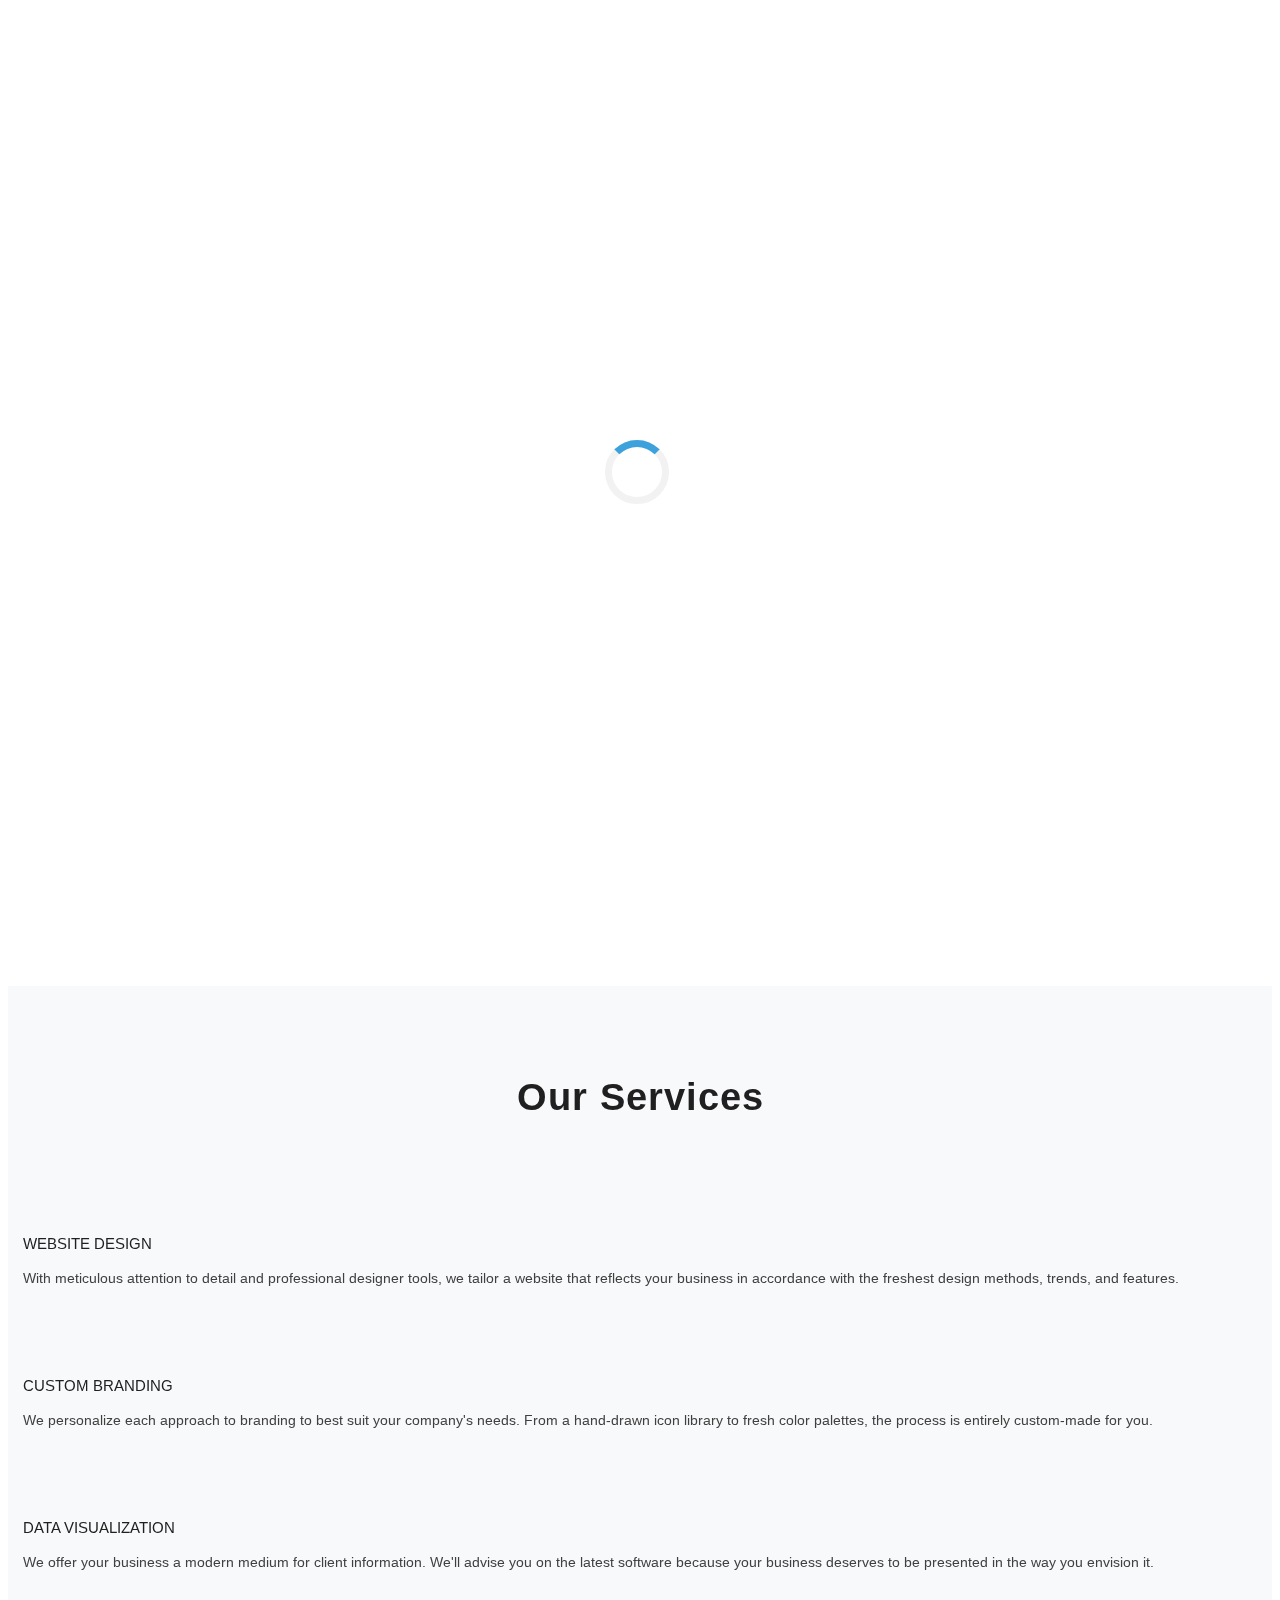
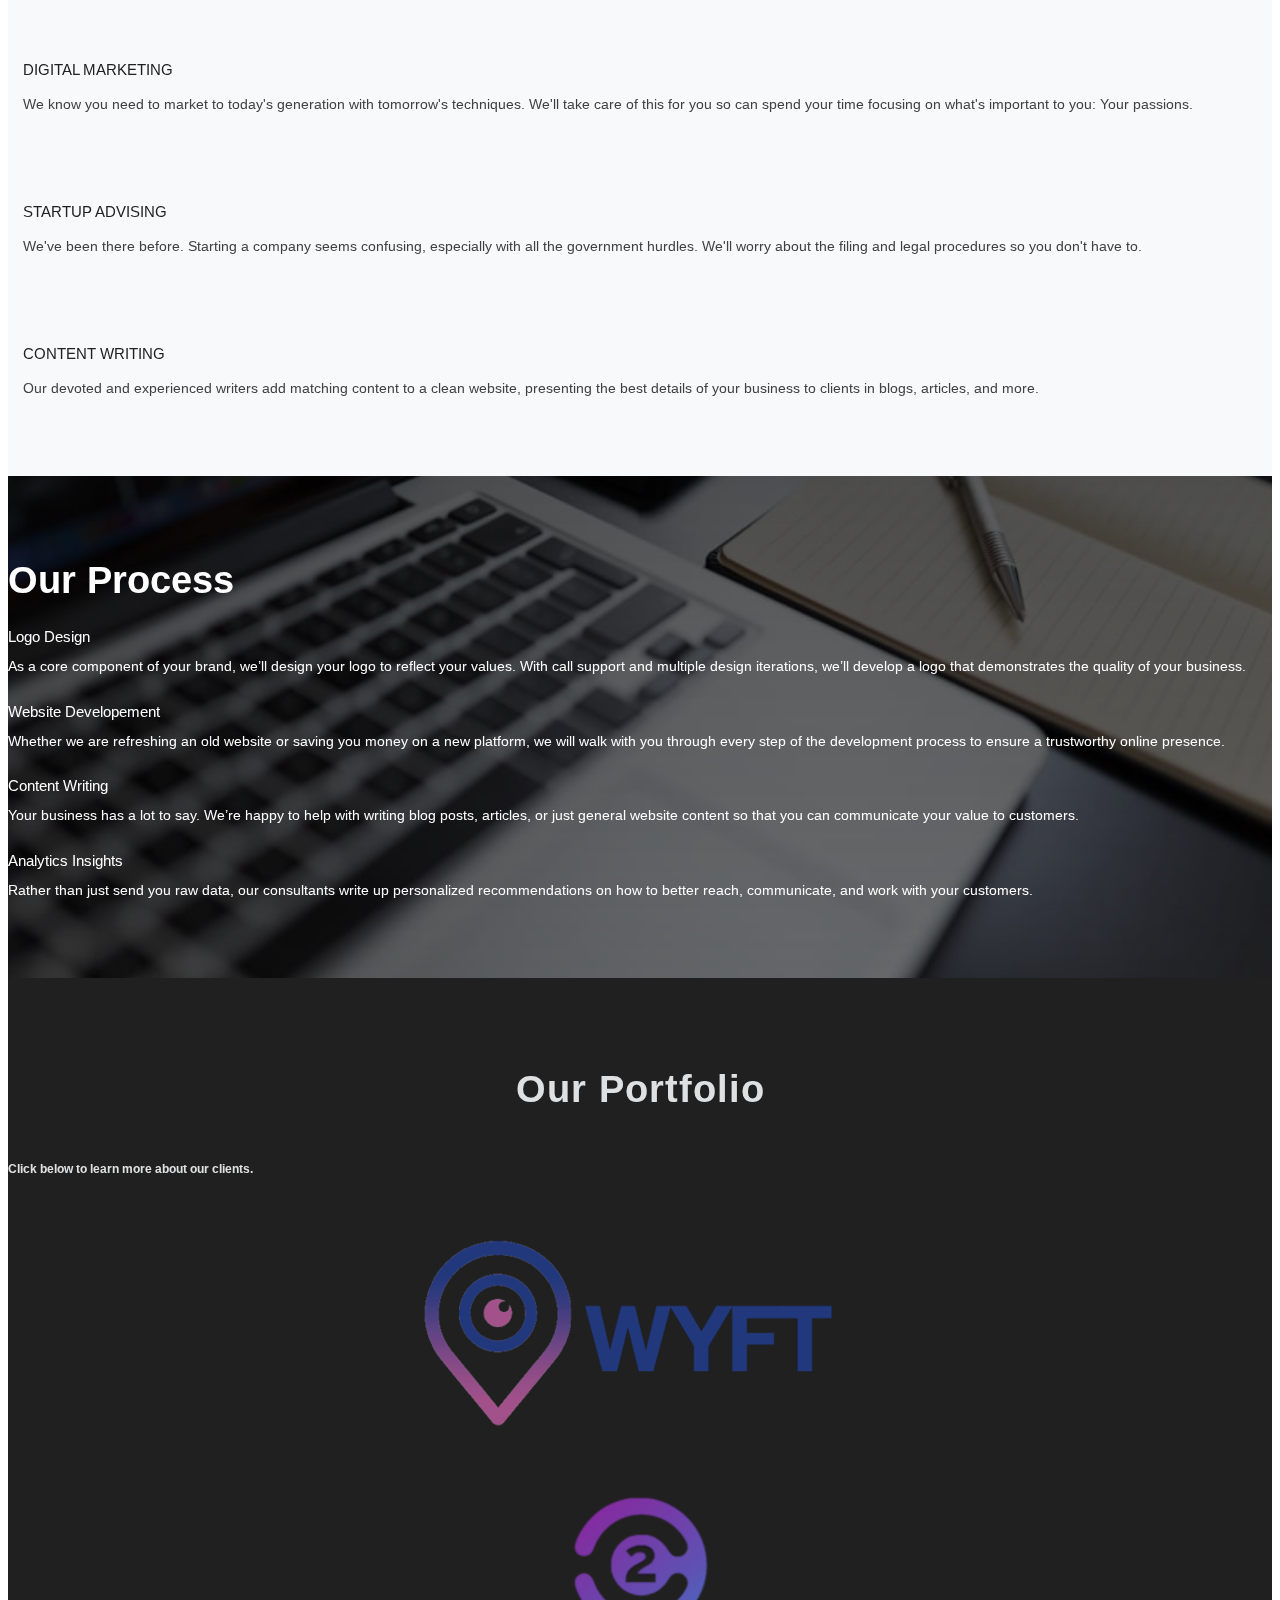
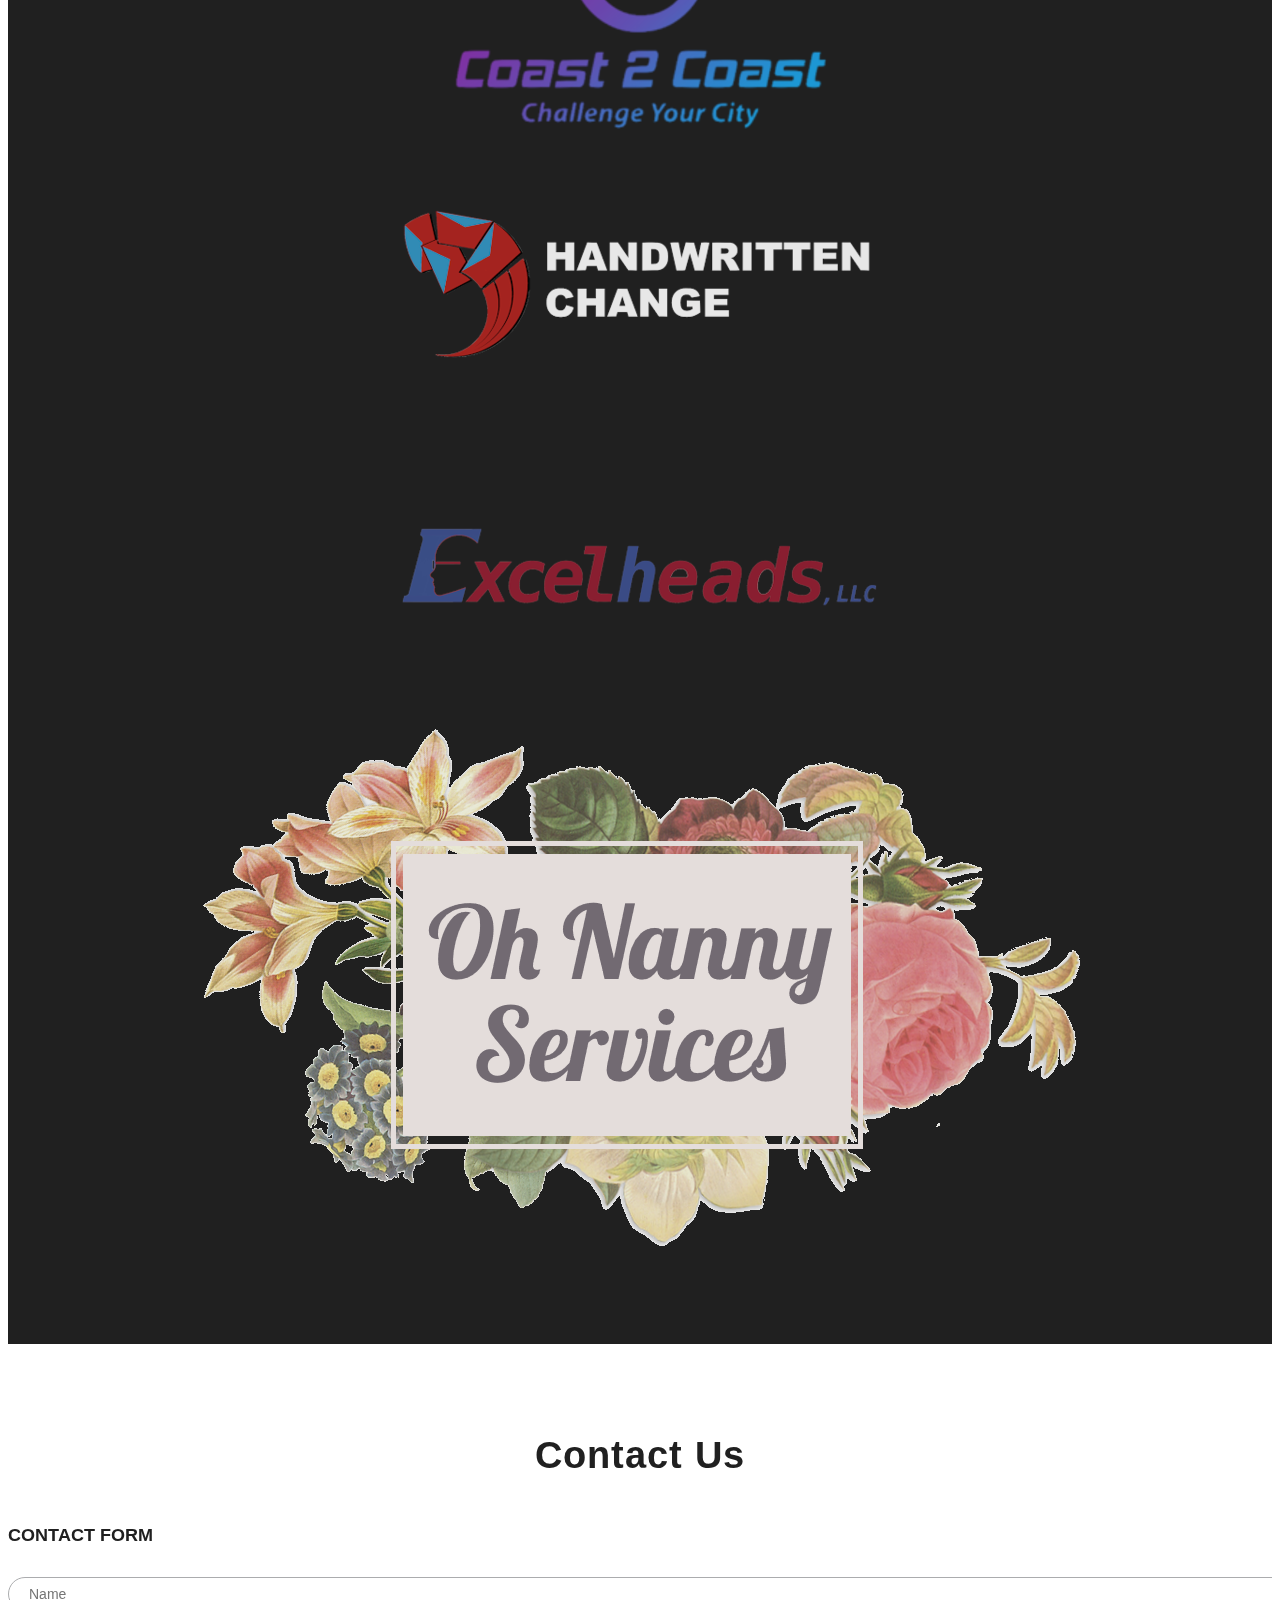
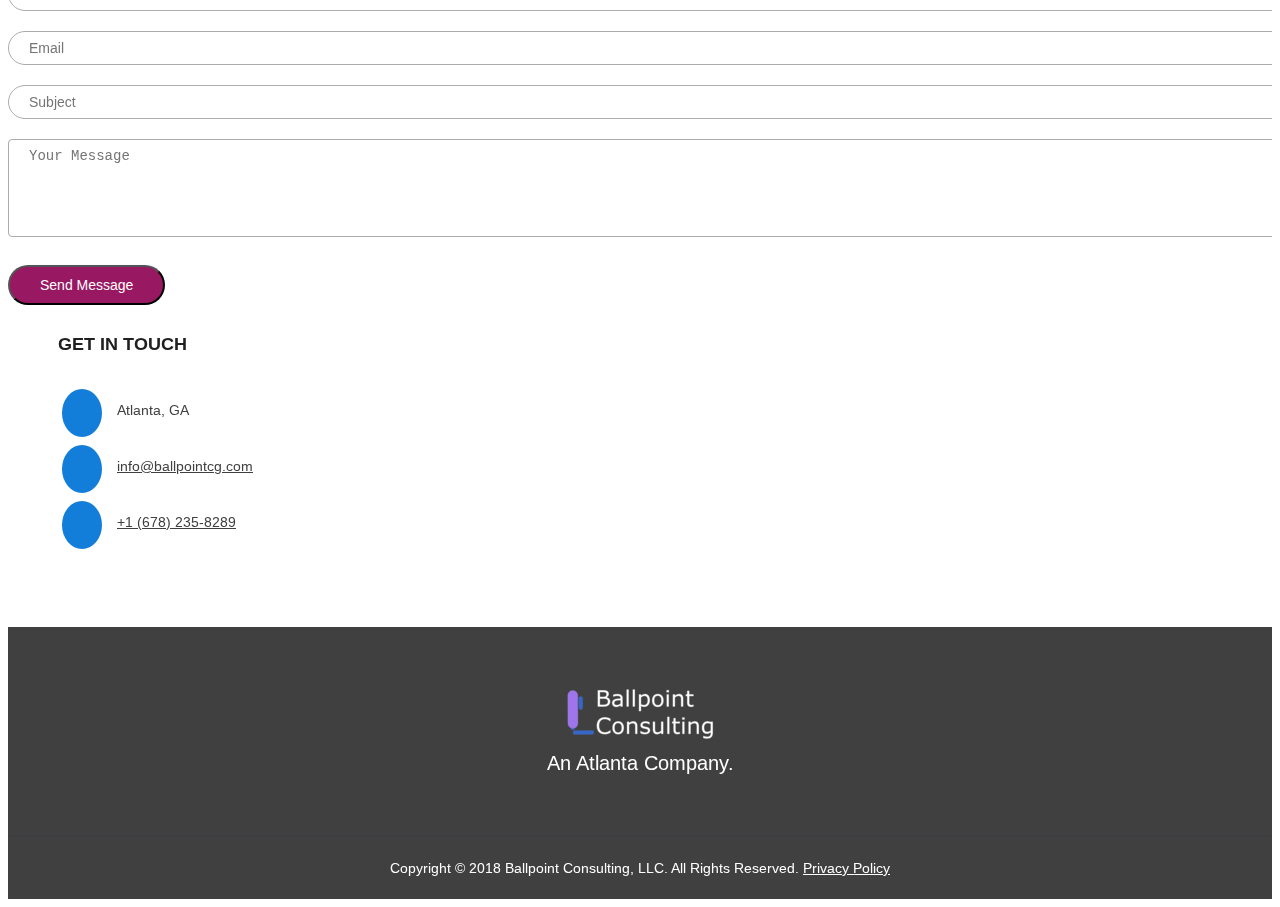
==== index.html @ 9604693e "center the stuff" ====
<!DOCTYPE html>
<html lang="en">
  <head>
    <!-- Required meta tags -->
    <meta charset="utf-8">
    <meta name="viewport" content="width=device-width, initial-scale=1, shrink-to-fit=no">

    <title>Ballpoint Consulting</title>

    <link rel="icon" type="image/png" sizes="32x32" href="assets/img/favicon-32x32.png">
    <link rel="icon" type="image/png" sizes="16x16" href="assets/img/favicon-16x16.png">

    <!-- Bootstrap CSS -->
    <link rel="stylesheet" type="text/css" href="assets/css/bootstrap.min.css" >
    <!-- Icon -->
    <link rel="stylesheet" type="text/css" href="assets/fonts/line-icons.css">
    <!-- Slicknav -->
    <link rel="stylesheet" type="text/css" href="assets/css/slicknav.css">
    <!-- Owl carousel -->
    <link rel="stylesheet" type="text/css" href="assets/css/owl.carousel.min.css">
    <link rel="stylesheet" type="text/css" href="assets/css/owl.theme.css">
    <!-- Slick Slider -->
    <link rel="stylesheet" type="text/css" href="assets/css/slick.css" >
    <link rel="stylesheet" type="text/css" href="assets/css/slick-theme.css" >
    <!-- Animate -->
    <link rel="stylesheet" type="text/css" href="assets/css/animate.css">
    <!-- Main Style -->
    <link rel="stylesheet" type="text/css" href="assets/css/main.css">
    <!-- Responsive Style -->
    <link rel="stylesheet" type="text/css" href="assets/css/responsive.css">

  </head>
  <body>

    <!-- Header Area wrapper Starts -->
    <header id="header-wrap">
      <!-- Navbar Start -->
      <nav class="navbar navbar-expand-lg fixed-top scrolling-navbar indigo">
        <div class="container container2">
          <!-- Brand and toggle get grouped for better mobile display -->
          <div class="navbar-header">
            <button class="navbar-toggler" type="button" data-toggle="collapse" data-target="#main-navbar" aria-controls="main-navbar" aria-expanded="false" aria-label="Toggle navigation">
              <span class="navbar-toggler-icon"></span>
              <span class="icon-menu"></span>
              <span class="icon-menu"></span>
              <span class="icon-menu"></span>
            </button>
            <a href="index.html" class="navbar-brand"><img src="assets/img/logo2.png" alt=""></a>
          </div>
          <div class="collapse navbar-collapse" id="main-navbar">
            <ul class="navbar-nav clearfix">
              <li class="nav-item active">
                <a class="nav-link" href="#hero-area">
                  Home
                </a>
              </li>
              <li class="nav-item">
                <a class="nav-link" href="#services">
                  Services
                </a>
              </li>
              <li class="nav-item">
                <a class="nav-link" href="#feature">
                  Process
                </a>
              </li>
              <li class="nav-item">
                <a class="nav-link" href="#testimonial">
                  Testimonials
                </a>
              </li>

              <li class="nav-item">
                <a class="nav-link" href="#contact">
                  Contact
                </a>
              </li>
            </ul>
            <!-- <div class="btn-sing float-right">
              <a class="btn btn-border" href="#feature">FAQ</a>
            </div>
          </div> -->
        </div>

        <!-- Mobile Menu Start -->
        <ul class="mobile-menu navbar-nav">
          <li>
            <a class="page-scroll" href="#hero-area">
              Home
            </a>
          </li>
          <li>
            <a class="page-scroll" href="#services">
              Services
            </a>
          </li>
          <li>
            <a class="page-scroll" href="#feature">
              Process
            </a>
          </li>
          <li>
            <a class="page-scroll" href="#testimonial">
              Testimonial
            </a>
          </li>
          <li>
            <a class="page-scroll" href="#contact">
              Contact
            </a>
          </li>
        </ul>
        <!-- Mobile Menu End -->

      </nav>
      <!-- Navbar End -->



    </header>
    <!-- Header Area wrapper End -->
    <div id ="head">
      <!-- Hero Area Start -->
      <div id="hero-area" >
        <div class="overlay"></div>
        <div class="container">
          <div class="row">
            <div class="col-md-12 col-sm-12">
              <div class="contents">
                <h2 class="head-title wow fadeInUp">Ballpoint Consulting<br> </h2>
                <h2 class="head-subtitle wow fadeInUp">Your business is modern.<br/> We make sure your image is too.</h2>

                <!-- <div class="header-button wow fadeInUp" data-wow-delay="0.3s"> -->
                  <!-- <a href="#" class="btn btn-common">Download Now</a> -->
                  <!-- <img src="assets/img/logo2.png">
                </div> -->
              </div>
              <!-- <div class="img-thumb text-center wow fadeInUp" data-wow-delay="0.6s">
                <img class="img-fluid" src="assets/img/hero-1.png" alt="">
              </div> -->
            </div>
          </div>
        </div>
      </div>
      <!-- Hero Area End -->
    </div>
      <!-- Services Section Start -->
      <section id="services" class="section-padding">
        <div class="container">
          <div class="section-header text-center">
            <h2 class="section-title wow fadeInDown" data-wow-delay="0.3s">Our Services</h2>
          </div>
          <div class="row">
            <!-- Services item -->
            <div class="col-md-6 col-lg-4 col-xs-12">
              <div class="services-item wow fadeInRight" data-wow-delay="0.3s">
                <div class="icon">
                  <i class="lni-cog"></i>
                </div>
                <div class="services-content">
                  <h3>Website Design</h3>
                  <p>With meticulous attention to detail and professional designer tools, we tailor a website that reflects your business in accordance with the freshest design methods, trends, and features.</p>
                </div>
              </div>
            </div>
            <!-- Services item -->
            <div class="col-md-6 col-lg-4 col-xs-12">
              <div class="services-item wow fadeInRight" data-wow-delay="0.6s">
                <div class="icon">
                  <i class="lni-rocket"></i>
                </div>
                <div class="services-content">
                  <h3>Custom Branding</h3>
                  <p>We personalize each approach to branding to best suit your company's needs. From a hand-drawn icon library to fresh color palettes, the process is entirely custom-made for you.</p>
                </div>
              </div>
            </div>
            <!-- Services item -->
            <div class="col-md-6 col-lg-4 col-xs-12">
              <div class="services-item wow fadeInRight" data-wow-delay="0.9s">
                <div class="icon">
                  <i class="lni-bar-chart"></i>
                </div>
                <div class="services-content">
                  <h3>Data Visualization</h3>
                  <p>We offer your business a modern medium for client information. We'll advise you on the latest software because your business deserves to be presented in the way you envision it.</p>
                </div>
              </div>
            </div>
            <!-- Services item -->
            <div class="col-md-6 col-lg-4 col-xs-12">
              <div class="services-item wow fadeInRight" data-wow-delay="1.2s">
                <div class="icon">
                  <i class="lni-stats-up"></i>
                </div>
                <div class="services-content">
                  <h3>Digital Marketing</h3>
                  <p>We know you need to market to today's generation with tomorrow's techniques. We'll take care of this for you so can spend your time focusing on what's important to you: Your passions.</p>
                </div>
              </div>
            </div>
            <!-- Services item -->
            <div class="col-md-6 col-lg-4 col-xs-12">
              <div class="services-item wow fadeInRight" data-wow-delay="1.5s">
                <div class="icon">
                  <i class="lni-sort-amount-asc"></i>
                </div>
                <div class="services-content">
                  <h3>Startup Advising</h3>
                  <p>We've been there before. Starting a company seems confusing, especially with all the government hurdles. We'll worry about the filing and legal procedures so you don't have to.</p>
                </div>
              </div>
            </div>
            <!-- Services item -->
            <div class="col-md-6 col-lg-4 col-xs-12">
              <div class="services-item wow fadeInRight" data-wow-delay="1.8s">
                <div class="icon">
                  <i class="lni-pencil-alt"></i>
                </div>
                <div class="services-content">
                  <h3>Content Writing</h3>
                  <p>Our devoted and experienced writers add matching content to a clean website, presenting the best details of your business to clients in blogs, articles, and more.</p>
                </div>
              </div>
            </div>
          </div>
        </div>
      </section>
      <!-- Services Section End -->
   

    <!-- Feature Section Start -->
    <div id="feature" class="section-padding">
      <div class="container">
        <h2 class=" text-center wow fadeInLeft white-text" data-wow-delay="0.3s">Our Process</h2>
        <div>
          <div class="row">
            <div class="col-md-6 col-sm-6">
              <div class="features-box wow fadeInLeft" data-wow-delay="0.3s">
                <div class="features-icon">
                  <i class="lni-layers"></i>
                </div>
                <div class="features-content">
                  <h4 class=" white-text">
                    Logo Design
                  </h4>
                  <p class=" white-text">
                    As a core component of your brand, we’ll design your logo to reflect your values. With call support and multiple design iterations, we’ll develop a logo that demonstrates the quality of your business.
                  </p>
                </div>
              </div>
            </div> 
            <div class="col-md-6 col-sm-6">
              <div class="features-box wow fadeInLeft" data-wow-delay="0.6s">
                <div class="features-icon">
                  <i class="lni-shortcode"></i>
                </div>
                <div class="features-content">
                  <h4 class=" white-text">
                    Website Developement
                  </h4>
                  <p class=" white-text">
                    Whether we are refreshing an old website or saving you money on a new platform, we will walk with you through every step of the development process to ensure a trustworthy online presence.
                  </p>
                </div>
              </div>
            </div>           
            <div class="col-md-6 col-sm-6">
              <div class="features-box wow fadeInLeft" data-wow-delay="0.9s">
                <div class="features-icon">
                  <i class="lni-notepad"></i>
                </div>
                <div class="features-content">
                  <h4 class=" white-text">
                    Content Writing
                  </h4>
                  <p class=" white-text">
                    Your business has a lot to say. We’re happy to help with writing blog posts, articles, or just general website content so that you can communicate your value to customers.
                  </p>
                </div>
              </div>
            </div>
            <div class="col-md-6 col-sm-6">
              <div class="features-box wow fadeInLeft" data-wow-delay="1.2s">
                <div class="features-icon">
                  <i class="lni-pencil"></i>
                </div>
                <div class="features-content">
                  <h4 class=" white-text">
                    Analytics Insights
                  </h4>
                  <p class=" white-text">
                    Rather than just send you raw data, our consultants write up personalized recommendations on how to better reach, communicate, and work with your customers.
                  </p>
                </div>
              </div>
            </div>
          </div>
        </div>
      </div>
    </div>
    <!-- Feature Section End -->

    <!-- Team Section Start --> 
    <!-- <section id="team" class="section-padding text-center">
      <div class="container">
        <div class="row">
          <div class="col-12">
            <div class="section-header text-center">
              <h2 class="section-title wow fadeInDown" data-wow-delay="0.3s">Our Team</h2>
            </div>
          </div>
        </div>
        <div class="row">
          <div class="col-sm-6 col-md-6 col-lg-4"> -->
            <!-- Team Item Starts -->
            <!-- <div class="team-item text-center">
              <div class="team-img">
                <img class="img-fluid" src="assets/img/team/team-01.jpg" alt="">
                <div class="team-overlay">
                  <div class="overlay-social-icon text-center">
                    <ul class="social-icons">
                      <li><a href="#"><i class="lni-facebook-filled" aria-hidden="true"></i></a></li>
                      <li><a href="#"><i class="lni-twitter-filled" aria-hidden="true"></i></a></li>
                      <li><a href="#"><i class="lni-instagram-filled" aria-hidden="true"></i></a></li>
                    </ul>
                  </div>
                </div>
              </div>
              <div class="info-text">
                <h3><a href="#">Rafael Basilla</a></h3>
                <p>Front-end Developer, Dropbox</p>
              </div>
            </div> -->
            <!-- Team Item Ends -->
          <!-- </div>
          <div class="col-sm-6 col-md-6 col-lg-4"> -->
            <!-- Team Item Starts -->
            <!-- <div class="team-item text-center">
              <div class="team-img">
                <img class="img-fluid" src="assets/img/team/team-02.jpg" alt="">
                <div class="team-overlay">
                  <div class="overlay-social-icon text-center">
                    <ul class="social-icons">
                      <li><a href="#"><i class="lni-facebook-filled" aria-hidden="true"></i></a></li>
                      <li><a href="#"><i class="lni-twitter-filled" aria-hidden="true"></i></a></li>
                      <li><a href="#"><i class="lni-instagram-filled" aria-hidden="true"></i></a></li>
                    </ul>
                  </div>
                </div>
              </div>
              <div class="info-text">
                <h3><a href="#">Renee Fleck</a></h3>
                <p>Product Designer, Tesla</p>
              </div>
            </div> -->
            <!-- Team Item Ends -->
          <!-- </div>

          <div class="col-sm-6 col-md-6 col-lg-4"> -->
            <!-- Team Item Starts -->
            <!-- <div class="team-item text-center">
              <div class="team-img">
                <img class="img-fluid" src="assets/img/team/team-03.jpg" alt="">
                <div class="team-overlay">
                  <div class="overlay-social-icon text-center">
                    <ul class="social-icons">
                      <li><a href="#"><i class="lni-facebook-filled" aria-hidden="true"></i></a></li>
                      <li><a href="#"><i class="lni-twitter-filled" aria-hidden="true"></i></a></li>
                      <li><a href="#"><i class="lni-instagram-filled" aria-hidden="true"></i></a></li>
                    </ul>
                  </div>
                </div>
              </div>
              <div class="info-text">
                <h3><a href="#">Paul Kowalsy</a></h3>
                <p>Lead Designer, TNW</p>
              </div>
            </div> -->
            <!-- Team Item Ends -->
          <!-- </div>
          
        </div>
      </div>
    </section> -->
    <!-- Team Section End -->

    <!-- Clients Section Start -->
    <div id="testimonial" class="section-padding ">
      <div class="container">
        <div class="section-header text-center">
          <h2 class="section-title wow fadeInDown" data-wow-delay="0.3s">Our Portfolio</h2>
          <h5>Click below to learn more about our clients. </h4>
        </div>
        <div class="row text-align- justify-content-center">
          <div class="col-lg-4 col-md-4 col-xs-6 wow fadeInUp" data-wow-delay="0.3s">
            <div class="client-item-wrapper">
              <a href="https://wyft.app/" target = "_blank">
                <img class="img-fluid" src="assets/img/clients/img1.png" alt="">
              </a>
            </div>
          </div>
          <div class="col-lg-4 col-md-4 col-xs-6 wow fadeInUp" data-wow-delay="0.6s">
            <div class="client-item-wrapper" target = "_blank">
              <a href="https://www.coast2coastapp.net/">
                <img class="img-fluid" src="assets/img/clients/img2.png" alt="">
              </a>
            </div>
          </div>
          <div class="col-lg-4 col-md-4 col-xs-6 wow fadeInUp" data-wow-delay="0.9s">
            <div class="client-item-wrapper" target = "_blank">
              <a href="https://handwrittenchange.weebly.com/">
                <img class="img-fluid" src="assets/img/clients/img3.png" alt="">
              </a>
            </div>
          </div>
          <div class="col-lg-4 col-md-4 col-xs-6 wow fadeInUp" data-wow-delay="1.2s">
            <div class="client-item-wrapper" target = "_blank">
              <a href="https://www.excelheads.website/">
                <img class="img-fluid"  src="assets/img/clients/img4.png" alt="">
              </a>
            </div>
          </div>
          <div class="col-lg-4 col-md-4 col-xs-6 wow fadeInUp" data-wow-delay="1.2s">
              <div class="client-item-wrapper" target = "_blank">
                <a href="https://www.ohnanny.com/">
                  <img class="img-fluid"  src="assets/img/clients/Oh Nanny.PNG" alt="">
                </a>
              </div>
            </div>
        </div>
      </div>
    </div>
    <!-- Clients Section End -->

    <!-- Testimonial Section Start -->
    <!-- <section id="testimonial" class="testimonial section-padding">
      <div class="container">
        <div class="row justify-content-center">
          <div class="col-lg-7 col-md-12 col-sm-12 col-xs-12">
            <div id="testimonials" class="owl-carousel wow fadeInUp" data-wow-delay="1.2s">
              <div class="item">
                <div class="testimonial-item">
                  <div class="content">
                    <p class="description">Holisticly empower leveraged ROI whereas effective web-readiness. Completely enable emerging meta-services with cross-platform web services. Quickly initiate inexpensive total linkage rather than extensible scenarios. Holisticly empower leveraged ROI whereas effective web-readiness. </p>
                  </div>
                  <div class="img-thumb">
                    <img src="assets/img/testimonial/img1.jpg" alt="">
                  </div>
                  <div class="info">
                    <h2><a href="#">Grenchen Pearce</a></h2>
                    <h3><a href="#">Boston Brothers co.</a></h3>
                  </div>
                </div>
              </div>
              <div class="item">
                <div class="testimonial-item">
                  <div class="content">
                    <p class="description">Holisticly empower leveraged ROI whereas effective web-readiness. Completely enable emerging meta-services with cross-platform web services. Quickly initiate inexpensive total linkage rather than extensible scenarios. Holisticly empower leveraged ROI whereas effective web-readiness. </p>
                  </div>
                  <div class="img-thumb">
                    <img src="assets/img/testimonial/img2.jpg" alt="">
                  </div>
                  <div class="info">
                    <h2><a href="#">Domeni GEsson</a></h2>
                    <h3><a href="#">Awesome Technology co.</a></h3>
                  </div>
                </div>
              </div>
              <div class="item">
                <div class="testimonial-item">
                  <div class="content">
                    <p class="description">Holisticly empower leveraged ROI whereas effective web-readiness. Completely enable emerging meta-services with cross-platform web services. Quickly initiate inexpensive total linkage rather than extensible scenarios. Holisticly empower leveraged ROI whereas effective web-readiness. </p>
                  </div>
                  <div class="img-thumb">
                    <img src="assets/img/testimonial/img3.jpg" alt="">
                  </div>
                  <div class="info">
                    <h2><a href="#">Dommini Albert</a></h2>
                    <h3><a href="#">Nesnal Design co.</a></h3>
                  </div>
                </div>
              </div>
              <div class="item">
                <div class="testimonial-item">
                  <div class="content">
                    <p class="description">Holisticly empower leveraged ROI whereas effective web-readiness. Completely enable emerging meta-services with cross-platform web services. Quickly initiate inexpensive total linkage rather than extensible scenarios. Holisticly empower leveraged ROI whereas effective web-readiness. </p>
                  </div>
                  <div class="img-thumb">
                    <img src="assets/img/testimonial/img4.png" alt="">
                  </div>
                  <div class="info">
                    <h2><a href="#">Fernanda Anaya</a></h2>
                    <h3><a href="#">Developer</a></h3>
                  </div>
                </div>
              </div>
              <div class="item">
                <div class="testimonial-item">
                  <div class="content">
                    <p class="description">Holisticly empower leveraged ROI whereas effective web-readiness. Completely enable emerging meta-services with cross-platform web services. Quickly initiate inexpensive total linkage rather than extensible scenarios. Holisticly empower leveraged ROI whereas effective web-readiness. </p>
                  </div>
                  <div class="img-thumb">
                    <img src="assets/img/testimonial/img5.png" alt="">
                  </div>
                  <div class="info">
                    <h2><a href="#">Jason A.</a></h2>
                    <h3><a href="#">Designer</a></h3>
                  </div>
                </div>
              </div>
            </div>
          </div>
        </div>
      </div>
    </section> -->
    <!-- Testimonial Section End -->  

    <!-- Pricing section Start --> 
    <!-- <section id="pricing" class="section-padding">
      <div class="container">
        <div class="row">
          <div class="col-lg-4 col-md-6 col-xs-12">
            <div class="table wow fadeInLeft" data-wow-delay="1.2s">
              <div class="title">
                <h3>Basic</h3>
              </div>
              <div class="pricing-header">
                <p class="price-value">$12.90<span>/ Month</span></p>
              </div>
              <ul class="description">
                <li>Up to 5 projects </li>
                <li>Up to 10 collabrators</li>
                <li>2gb of storage</li>
              </ul>
              <button class="btn btn-common">Get It</button>
            </div> 
          </div>
          <div class="col-lg-4 col-md-6 col-xs-12 active">
            <div class="table wow fadeInUp" id="active-tb" data-wow-delay="1.2s">
              <div class="title">
                <h3>Profesional</h3>
              </div>
               <div class="pricing-header">
                  <p class="price-value">$49.90<span>/ Month</span></p>
               </div>
              <ul class="description">   
                <li>Up to 10 projects</li>
                <li>Up to 20 collabrators</li>
                <li>10gb of storage</li>
                <li>Real-time collabration</li>
              </ul>
              <button class="btn btn-common">Get It</button>
           </div> 
          </div>
          <div class="col-lg-4 col-md-6 col-xs-12">
            <div class="table wow fadeInRight" data-wow-delay="1.2s">
              <div class="title">
                <h3>Expert</h3>
              </div>
               <div class="pricing-header">
                  <p class="price-value">$89.90<span>/ Month</span></p>
               </div>
              <ul class="description">
                <li>unlimited projects </li>
                <li>Unlimited collabrators</li>
                <li>Unlimited of storage</li>
                <li>Real-time collabration</li>
                <li>24x7 Support</li>
              </ul>
              <button class="btn btn-common">Get It</button>
            </div> 
          </div>
        </div>
      </div>
    </section> -->
    <!-- Pricing Table Section End -->

    <!-- Owl Slider Section Start -->
    <!-- <section class="sloder-img section-padding">
      <div class="container">
        <div class="row">
          <div class="col-lg-12 col-md-12 col-sm-12 col-xs-12">
            <div class="slider-center slider">
              <div>
                <img class="img-fluid" src="assets/img/slide/img1.jpg" alt="">
              </div>
              <div>
                <img class="img-fluid" src="assets/img/slide/img2.jpg" alt="">
              </div>
              <div>
                <img class="img-fluid" src="assets/img/slide/img3.jpg" alt="">
              </div>
              <div>
                <img class="img-fluid" src="assets/img/slide/img4.jpg" alt="">
              </div>
              <div>
                <img class="img-fluid" src="assets/img/slide/img5.jpg" alt="">
              </div>
              <div>
                <img  class="img-fluid" src="assets/img/slide/img6.jpg" alt="">
              </div>
            </div>
          </div>
        </div>
      </div>
    </section> -->
    <!-- Owl Slider Section End -->  

    <!-- Subscribe Section Start -->
    <!-- <section id="Subscribes" class="subscribes section-padding">
      <div class="container">
        <div class="row justify-content-md-center">
          <div class="col-md-10 col-lg-5">
            <h4 class="wow fadeInUp" data-wow-delay="0.3s">Start For Free</h4>
            <p class="wow fadeInUp" data-wow-delay="0.6s">Existing customized ideas through client-based deliverables. <br> Compellingly unleash fully tested outsourcing</p>
            <form for="">
              <div class="subscribe wow fadeInDown" data-wow-delay="0.3s">
                <input type="Email" class="form-control" name="email" placeholder="Email Address">
                <button class="btn-submit" type="submit"><i class="lni-arrow-right"></i></button>
              </div>
            </form>
          </div>
        </div>
      </div>
    </section> -->
    <!-- Subscribe Section End -->

    <!-- Contact Section Start -->
    <section id="contact" class="section-padding">    
      <div class="container">
        <div class="row">
          <div class="col-12">
            <div class="section-header text-center">
              <h2 class="section-title wow fadeInDown" data-wow-delay="0.3s">Contact Us</h2>
            </div>
          </div>
        </div>
        <div class="row contact-form-area wow fadeInUp" data-wow-delay="0.4s">          
          <div class="col-md-7 col-lg-8 col-sm-12">
            <div class="contact-block">
              <h2>Contact Form</h2>
              <form id="contactForm">
                <div class="row">
                  <div class="col-md-6">
                    <div class="form-group">
                      <input type="text" class="form-control" id="name" name="name" placeholder="Name" required data-error="Please enter your name">
                      <div class="help-block with-errors"></div>
                    </div>                                 
                  </div>
                  <div class="col-md-6">
                    <div class="form-group">
                      <input type="text" placeholder="Email" id="email" class="form-control" name="email" required data-error="Please enter your email">
                      <div class="help-block with-errors"></div>
                    </div> 
                  </div>
                   <div class="col-md-12">
                    <div class="form-group">
                      <input type="text" placeholder="Subject" name="subject" id="msg_subject" class="form-control" required data-error="Please enter your subject">
                      <div class="help-block with-errors"></div>
                    </div>
                  </div>
                  <div class="col-md-12">
                    <div class="form-group"> 
                      <textarea class="form-control" id="message" name="msg" placeholder="Your Message" rows="5" data-error="Write your message" required></textarea>
                      <div class="help-block with-errors"></div>
                    </div>
                    <div class="submit-button">
                      <button class="btn btn-common" id="form-submit" type="submit">Send Message</button>
                      <div id="msgSubmit" class="h3 text-center hidden"></div> 
                      <div class="clearfix"></div> 
                    </div>
                  </div>
                </div>            
              </form>
            </div>
          </div>
          <div class="col-md-5 col-lg-4 col-sm-12">
            <div class="contact-right-area wow fadeIn">
              <h2>Get In Touch</h2>
              <div class="contact-right">
                <div class="single-contact">
                  <div class="contact-icon">
                    <i class="lni-map-marker"></i>
                  </div>
                  <p>Atlanta, GA</p>
                </div>
                <div class="single-contact">
                  <div class="contact-icon">
                    <i class="lni-envelope"></i>
                  </div>
                  <p><a href="#">info@ballpointcg.com</a></p>
                </div>
                <div class="single-contact">
                  <div class="contact-icon">
                    <i class="lni-phone-handset"></i>
                  </div>
                  <p><a href="#">+1 (678) 235-8289</a></p>
                </div>
              </div>
            </div>
          </div>
        </div>
      </div> 
    </section>
    <!-- Contact Section End -->
  
    <!-- Map Section Start -->
    <!-- <div class="map">
      <div class="containre-fulid">
        <div id="conatiner-map"></div> 
      </div>
    </div> -->
    <!-- Map Section End -->

	  <!-- Footer Section Start -->
    <footer id="footer" class="footer-area section-padding">
      <div class="container">
        <div class="foot container">
          <div class="row">
            <!-- <div class=" col-lg-3 col-md-6 col-sm-12 col-xs-12 wow fadeInUp" data-wow-delay="0.2s"> -->
            <!-- <div class="foot col-lg-12 col-md-12 col-sm-12 col-xs-12 wow fadeInUp" data-wow-delay="0.2s">   -->
            <div class = "foot wow fadeInUp" data-wow-delay="0.2s">
              <div class="footer-logo mb-3">
                <img src="assets/img/logo-white.PNG" alt="">
              </div>
              <p>An Atlanta Company.</p>
            </div>
            <!-- <div class="col-lg-3 col-md-6 col-sm-12 col-xs-12 wow fadeInUp" data-wow-delay="0.4s">
              <h3 class="footer-titel">Company</h3>
              <ul>
                <li><a href="#">Press Releases</a></li>
                <li><a href="#">Mission</a></li>
                <li><a href="#">Strategy</a></li>
              </ul>
            </div>
            <div class="col-lg-3 col-md-6 col-sm-12 col-xs-12 wow fadeInUp" data-wow-delay="0.6s">
              <h3 class="footer-titel">About</h3>
              <ul>
                <li><a href="#">Career</a></li>
                <li><a href="#">Team</a></li>
                <li><a href="#">Clients</a></li>
              </ul>
            </div>
            <div class="col-lg-3 col-md-6 col-sm-12 col-xs-12 wow fadeInUp" data-wow-delay="0.8s">
              <h3 class="footer-titel">Find us on</h3>
              <div class="social-icon">
  	            <a class="facebook" href="#"><i class="lni-facebook-filled"></i></a>
  	            <a class="twitter" href="#"><i class="lni-twitter-filled"></i></a>
  	            <a class="instagram" href="#"><i class="lni-instagram-filled"></i></a>
  	            <a class="linkedin" href="#"><i class="lni-linkedin-filled"></i></a>
              </div>
            </div> -->
          </div> 
        </div>  
      </div>     
    </footer> 
    <!-- Footer Section End -->

    <section id="copyright">
      <div class="container">
        <div class="row">
          <div class="col-md-12">
            <p>Copyright © 2018 Ballpoint Consulting, LLC. All Rights Reserved.  <a href="https://drive.google.com/open?id=1PkrZwet-3jW4C05WOjrB6XvzQn5t22Vo_5ihrp4EvJc">Privacy Policy</a></p>
          </div>
        </div>
      </div>
    </section>   

    <!-- Go to Top Link -->
    <a href="#" class="back-to-top">
    	<i class="lni-arrow-up"></i>
    </a>
    
    <!-- Preloader -->
    <div id="preloader">
      <div class="loader" id="loader-1"></div>
    </div>
    <!-- End Preloader -->
    
    <!-- jQuery first, then Popper.js, then Bootstrap JS -->
    <script src="assets/js/jquery-min.js"></script>
    <script src="assets/js/popper.min.js"></script>
    <script src="assets/js/bootstrap.min.js"></script>
    <script src="assets/js/owl.carousel.min.js"></script>
    <script src="assets/js/slick.min.js"></script>
    <script src="assets/js/wow.js"></script>
    <script src="assets/js/jquery.nav.js"></script>
    <script src="assets/js/scrolling-nav.js"></script>
    <script src="assets/js/jquery.easing.min.js"></script>
    <script src="assets/js/jquery.slicknav.js"></script>
    <script src="assets/js/main.js"></script>
    <script src="assets/js/form-validator.min.js"></script>
    <script src="assets/js/contact-form-script.min.js"></script>
    <!-- <script src="assets/js/map.js"></script>
    <script type="text/javascript" src="//maps.googleapis.com/maps/api/js?key=AIzaSyCsa2Mi2HqyEcEnM1urFSIGEpvualYjwwM"></script> -->
      
  </body>
</html>
---- assets/css/main.css ----
@import url("https://fonts.googleapis.com/css?family=Arimo:400,700");
html {
  overflow-x: hidden;
}

body {
  background: #fff;
  font-size: 14px;
  font-weight: 400;
  font-family: 'Arimo', sans-serif;
  -webkit-box-sizing: border-box;
  -moz-box-sizing: border-box;
  box-sizing: border-box;
  -webkit-font-smoothing: subpixel-antialiased;
  color: #abacae;
  line-height: 25px;
  -webkit-backface-visibility: hidden;
  backface-visibility: hidden;
  overflow-x: hidden;
}

h1, h2, h3, h4 {
  font-size: 38px;
  color: #202020;
  font-weight: 700;
  font-family: 'Arimo', sans-serif;
}

a {
  -webkit-transition: all 0.2s linear;
  -moz-transition: all 0.2s linear;
  -o-transition: all 0.2s linear;
  transition: all 0.2s linear;
}

a:hover {
  text-decoration: none;
}

a a:focus {
  outline: none;
}

p {
  font-weight: 400;
  font-family: 'Arimo', sans-serif;
  margin: 0px;
  font-size: 14px;
  color: #404040;
}

ul, ol {
  list-style: outside none none;
  margin: 0;
  padding: 0;
}

ul li, ol li {
  list-style: none;
}

.section-title-header p {
  text: center;
  font-weight: 400;
  line-height: 26px;
  padding-bottom: 36px;
}

.section-title {
  color: #202020;
  font-size: 38px;
  text-align: center;
  letter-spacing: 1px;
  line-height: 1;
  margin-bottom: 48px;
  padding: 0 10px;
  position: relative;
}

.padding-none {
  padding: 0px;
}

.btn {
  font-size: 14px;
  padding: 10px 30px;
  cursor: pointer;
  font-weight: 400;
  color: #fff;
  border-radius: 30px;
  -webkit-transition: all 0.2s linear;
  -moz-transition: all 0.2s linear;
  -o-transition: all 0.2s linear;
  transition: all 0.2s linear;
  display: inline-block;
}

.btn:focus,
.btn:active {
  box-shadow: none;
  outline: none;
  color: #fff;
}

.btn-common {
  background-color: #991862;
  position: relative;
  z-index: 1;
}

.btn-common:hover {
  color: #fff;
  background-color: #db238d;
  box-shadow: 0 6px 22px rgba(0, 0, 0, 0.1);
  transition: all .2s ease-in-out;
  -moz-transition: all .2s ease-in-out;
  -webkit-transition: all .2s ease-in-out;
}

.btn-border {
  color: #3da1db;
  background-color: transparent;
  border: 1px solid #3da1db;
}

.btn-border:hover {
  color: #fff;
  border-color: #3da1db;
  background-color: #3da1db;
}

.btn-border:focus {
  color: #fff;
  border-color: #3da1db;
  background-color: #3da1db;
}

.btn-lg {
  padding: 14px 33px;
  text-transform: uppercase;
  font-size: 16px;
}

.btn-rm {
  padding: 7px 18px;
  text-transform: capitalize;
}

button:focus {
  outline: none !important;
}

.container2{
  max-width: 100%;
  padding-left: 30px;
  padding-right: 30px;
  background-color:rgba(255, 255, 255, 0.7);
}

.icon-close, .icon-check {
  color: #137ED9;
}

.social-icon a {
  color: #666;
  background: #fff;
  width: 32px;
  height: 32px;
  line-height: 34px;
  display: inline-block;
  text-align: center;
  border-radius: 100%;
  font-size: 16px;
  margin: 15px 6px 12px 4px;
  transition: all 0.3s ease-in-out 0s;
  -moz-transition: all 0.3s ease-in-out 0s;
  -webkit-transition: all 0.3s ease-in-out 0s;
  -o-transition: all 0.3s ease-in-out 0s;
}

.social-icon a:hover {
  color: #fff !important;
}

.social-icon .facebook:hover {
  background: #3b5999;
}

.social-icon .twitter:hover {
  background: #4A9CEC;
}

.social-icon .instagram:hover {
  background: #D6274D;
}

.social-icon .linkedin:hover {
  background: #1260A2;
}

.social-icon .google:hover {
  background: #CE332A;
}

/* ScrollToTop */
a.back-to-top {
  display: none;
  position: fixed;
  bottom: 18px;
  right: 15px;
  text-decoration: none;
}

a.back-to-top i {
  display: block;
  font-size: 22px;
  width: 40px;
  height: 40px;
  line-height: 40px;
  color: #fff;
  background: #991862;
  border-radius: 30px;
  text-align: center;
  transition: all 0.2s ease-in-out;
  -moz-transition: all 0.2s ease-in-out;
  -webkit-transition: all 0.2s ease-in-out;
  -o-transition: all 0.2s ease-in-out;
  box-shadow: 0 0 4px rgba(0, 0, 0, 0.14), 0 4px 8px rgba(0, 0, 0, 0.28);
}

a.back-to-top:hover, a.back-to-top:focus {
  text-decoration: none;
}

/* Preloader */
#preloader {
  position: fixed;
  top: 0;
  left: 0;
  right: 0;
  bottom: 0;
  background-color: #fff;
  z-index: 9999999;
}

.loader {
  top: 50%;
  width: 50px;
  height: 50px;
  border-radius: 100%;
  position: relative;
  margin: 0 auto;
}

#loader-1:before, #loader-1:after {
  content: "";
  position: absolute;
  top: -10px;
  left: -10px;
  width: 100%;
  height: 100%;
  border-radius: 100%;
  border: 7px solid transparent;
  border-top-color: #3da1db;
}

#loader-1:before {
  z-index: 100;
  animation: spin 1s infinite;
}

#loader-1:after {
  border: 7px solid #f2f2f2;
}

@keyframes spin {
  0% {
    -webkit-transform: rotate(0deg);
    -ms-transform: rotate(0deg);
    -o-transform: rotate(0deg);
    transform: rotate(0deg);
  }
  100% {
    -webkit-transform: rotate(360deg);
    -ms-transform: rotate(360deg);
    -o-transform: rotate(360deg);
    transform: rotate(360deg);
  }
}

.section-padding {
  padding: 60px 0;
}

hr {
  border-top: 1px dotted #ddd;
}

#feature {
  background: linear-gradient( rgba(0, 0, 0, 0.65), rgba(0, 0, 0, 0.55) ), url(../img/content_writing.jpg) no-repeat center;
  background-size: cover;
  /* padding-top:  */
}
.white-text{
  color: #fff;
}

.text-wrapper {
  height: 100%;
  display: table;
  padding-left: 140px;
}

.text-wrapper > div {
  vertical-align: middle;
  display: table-cell;
}

.feature-thumb {
  margin-right: -60px;
}

.title-hl {
  font-size: 40px;
  margin-bottom: 30px;
}

.features-box {
  margin-top: 15px;
  margin-bottom: 15px;
}

.features-box .features-icon {
  margin-bottom: 15px;
}

.features-box .features-icon i {
  color: #3da1db;
  font-size: 30px;
}

.features-box .features-content h4 {
  font-size: 15px;
  font-weight: 400;
  margin-bottom: 5px;
  transition: all 0.4s ease-in-out;
  -moz-transition: all 0.4s ease-in-out;
  -webkit-transition: all 0.4s ease-in-out;
  -o-transition: all 0.4s ease-in-out;
}
#testimonial h2, h5 {
  color: #dfe0e2;
}


.client-item-wrapper {
  text-align: center;
  padding: 15px;
}

.client-item-wrapper img {
  opacity: 0.9;
  filter: grayscale(20%);
  -webkit-filter: grayscale(20%);
  filter: gray;
  transition: all .6s ease;
  -moz-transition: all .6s ease;
  -webkit-transition: all .6s ease;
}

.client-item-wrapper:hover img {
  opacity: 1;
  filter: grayscale(0%);
  -webkit-filter: grayscale(0%);
}

#services{
  background: #f8f9fb;
}

/* Services Item */
.services-item {
  padding: 15px;
  border-radius: 4px;
  text-align: left;
  transition: all 0.3s ease-in-out 0s;
  -moz-transition: all 0.3s ease-in-out 0s;
  -webkit-transition: all 0.3s ease-in-out 0s;
  -o-transition: all 0.3s ease-in-out 0s;
}

.services-item .icon i {
  font-size: 42px;
  width: 42px;
  display: block;
  height: 42px;
  color: #3da1db;
}

.services-item .services-content h3 {
  margin-top: 10px;
  font-weight: 400;
  margin-bottom: 10px;
}

.services-item .services-content h3 {
  font-size: 15px;
  text-transform: uppercase;
  color: #202020;
}

.services-item .services-content h3 a:hover {
  /* color: #3da1db; */
}

.navbar-brand {
  position: relative;
  padding: 0px;
}

#main-navbar .navbar-nav{
  width: auto;
  margin-left: auto;
}

.top-nav-collapse {
  background: #fff;
  z-index: 999999;
  top: 0px !important;
  min-height: 58px;
  box-shadow: 0px 3px 6px 3px rgba(0, 0, 0, 0.06);
  -webkit-animation-duration: 1s;
  animation-duration: 1s;
  -webkit-animation-fill-mode: both;
  animation-fill-mode: both;
  -webkit-animation-name: fadeInDown;
  animation-name: fadeInDown;
  background: #fff !important;
}

.top-nav-collapse .navbar-brand {
  top: 0px;
}

.top-nav-collapse .navbar-brand img {
  width: 85%;
}

.top-nav-collapse .navbar-nav .nav-link {
  color: #585b60 !important;
  margin-top: 0px !important;
  margin-bottom: 0px !important;
}

.top-nav-collapse .navbar-nav .nav-link:hover {
  cursor: pointer;
  color: #3da1db !important;
}

.top-nav-collapse .navbar-nav li.active a.nav-link {
  color: #3da1db!important;
}

.indigo {
  background: transparent;
}

.menu-bg {
  background: transparent;
}

.navbar-expand-lg .navbar-nav .nav-link i {
  font-size: 14px;
  margin-left: 5px;
  vertical-align: middle;
  -webkit-transition: all 0.3s ease-in-out;
  -moz-transition: all 0.3s ease-in-out;
  transition: all 0.3s ease-in-out;
}

.navbar-expand-lg .navbar-nav .nav-link {
  color: #585b60;
  font-weight: 400;
  padding: 8px 17px;
  margin-top: 15px;
  margin-bottom: 15px;
  line-height: 40px;
  text-transform: uppercase;
  cursor: pointer;
  background: transparent;
  -webkit-transition: all 0.3s ease-in-out;
  -moz-transition: all 0.3s ease-in-out;
  transition: all 0.3s ease-in-out;
}

.navbar-expand-lg .navbar-nav li a:hover,
/* .navbar-expand-lg .navbar-nav li .active > a, */
.navbar-expand-lg .navbar-nav li a:focus {
  color: #3da1db;
  outline: none;
}

/* .navbar-expand-lg .navbar-nav .active > .nav-link, */
/* .navbar-expand-lg .navbar-nav .nav-link.active, */
/* .navbar-expand-lg .navbar-nav .nav-link.open, */
/* .navbar-expand-lg .navbar-nav .open > .nav-link {
  color: #3da1db !important;
} */

/* .navbar-expand-lg .navbar-nav .nav-link:focus, */
.navbar-expand-lg .navbar-nav .nav-link:hover {
  color: #3da1db !important;
}

.navbar {
  padding: 0;
}

/* .navbar li.active a.nav-link {
  color: #3da1db;
} */

.dropdown-toggle::after {
  display: none;
}

.dropdown-menu {
  margin: 0;
  padding: 0;
  display: none;
  position: absolute;
  z-index: 99;
  min-width: 210px;
  background-color: #fff;
  white-space: nowrap;
  border-radius: 4px;
  -webkit-box-shadow: 0 6px 12px rgba(0, 0, 0, 0.175);
  box-shadow: 0 6px 12px rgba(0, 0, 0, 0.175);
  animation: fadeIn 0.4s;
  -webkit-animation: fadeIn 0.4s;
  -moz-animation: fadeIn 0.4s;
  -o-animation: fadeIn 0.4s;
  -ms-animation: fadeIn 0.4s;
}

.dropdown-menu:before {
  content: "";
  display: inline-block;
  position: absolute;
  bottom: 100%;
  left: 20%;
  margin-left: -5px;
  border-right: 10px solid transparent;
  border-left: 10px solid transparent;
  border-bottom: 10px solid #fff;
}

.dropdown:hover .dropdown-menu {
  display: block;
  position: absolute;
  text-align: left;
  top: 100%;
  border: none;
  animation: fadeIn 0.4s;
  -webkit-animation: fadeIn 0.4s;
  -moz-animation: fadeIn 0.4s;
  -o-animation: fadeIn 0.4s;
  -ms-animation: fadeIn 0.4s;
}

.dropdown .dropdown-menu .dropdown-item {
  width: 100%;
  padding: 12px 20px;
  font-size: 14px;
  color: #333;
  border-bottom: 1px solid #f1f1f1;
  text-decoration: none;
  display: inline-block;
  float: left;
  clear: both;
  position: relative;
  outline: 0;
  transition: all 0.3s ease-in-out;
  -webkit-transition: all 0.3s ease-in-out;
  -moz-transition: all 0.3s ease-in-out;
  -o-transition: all 0.3s ease-in-out;
  -ms-transition: all 0.3s ease-in-out;
}

.dropdown .dropdown-menu .dropdown-item:last-child {
  border-bottom: none;
  border-bottom-left-radius: 4px;
  border-bottom-right-radius: 4px;
}

.dropdown .dropdown-menu .dropdown-item:first-child {
  border-top-left-radius: 4px;
  border-top-right-radius: 4px;
}

.dropdown .dropdown-item:focus,
.dropdown .dropdown-item:hover,
.dropdown .dropdown-item.active {
  color: #3da1db;
  background: #f7f7f7;
}

.dropdown-item.active, .dropdown-item:active {
  background: transparent;
}

.fadeInUpMenu {
  -webkit-animation-name: fadeInUpMenu;
  animation-name: fadeInUpMenu;
}

.slicknav_btn {
  border-color: #3da1db;
}

.slicknav_menu .slicknav_icon-bar {
  background: #3da1db
}

/* only small tablets */
@media (min-width: 768px) and (max-width: 991px) {
  #nav-main li a.nav-link {
    padding-top: 18px;
  }
}

.navbar-toggler {
  display: none;
}

.mobile-menu {
  display: none;
}

.slicknav_menu {
  display: none;
}

@media screen and (max-width: 991px) {
  .navbar-header {
    width: 100%;
  }
  .navbar-brand {
    position: absolute;
    padding: 7px 15px;
    top: 0;
  }
  .navbar-brand img {
    width: 75%;
  }
  .slicknav_menu {
    display: block;
  }
  .slicknav_nav a:hover,
  .slicknav_nav a:focus,
  .slicknav_nav .active {
    color: #3da1db;
    outline: none;
    background: #f8f9fa;
  }
}

@media screen and (max-width: 768px) {
  .navbar-header {
    width: 100%;
  }
  .navbar-brand {
    position: absolute;
    padding: 0px 15px;
    top: 0;
  }
  .navbar-brand img {
    width: 75%;
  }
  #mobile-menu {
    display: none;
  }
  .slicknav_menu {
    display: block;
  }
  .slicknav_nav .active a {
    background: #3da1db;
    color: #fff;
  }
  .slicknav_nav a:hover,
  .slicknav_nav a:focus,
  .slicknav_nav .active {
    color: #3da1db;
    outline: none;
    background: #f8f9fa;
  }
}
#head{
  /* background: linear-gradient( rgba(0, 0, 0, 0.65), rgba(0, 0, 0, 0.55) ), url("../img/tilt-half.png") no-repeat center; */
  background:  url("../img/final-cropped.png") no-repeat ;
  background-size: 100vw auto;
  background-position: right top;

}
/* ==========================================================================
3. Hero Area
========================================================================== */
#hero-area {
  color: #fff;
  overflow: hidden;
  position: relative;
  /* background: #f8f9fb; */
  height: 80vh;
}

#hero-area .contents {
  padding: 35vh 0px 50px;
}

#hero-area .contents h5 {
  font-size: 50px;
}

#hero-area .contents .head-title {
  color: #202020;
  font-size: 45px;
  line-height: 48px;
  font-weight: 700;
  margin-bottom: 30px;
}

#hero-area .contents .head-subtitle {
  color: #404040;
  font-size: 28px;
  line-height: 48px;
  font-weight: 400;
  margin-bottom: 30px;
}

.sloder-img {
  background: #34363a;
}

/* Team Item */
.team-item:hover {
  box-shadow: 0 20px 30px -12px rgba(0, 0, 0, 0.35);
}

.team-item {
  margin: 15px 0;
  border-radius: 0px;
  box-shadow: 0 10px 30px -7px rgba(0, 0, 0, 0.35);
  transition: all 0.3s ease-in-out 0s;
  -moz-transition: all 0.3s ease-in-out 0s;
  -webkit-transition: all 0.3s ease-in-out 0s;
  -o-transition: all 0.3s ease-in-out 0s;
}

.team-item .team-img {
  position: relative;
  cursor: pointer;
  overflow: hidden;
  border-radius: 0px;
}

.team-item .team-overlay {
  height: 100%;
  position: absolute;
  top: 0;
  background: rgba(255, 255, 255, 0.8);
  opacity: 0;
  width: 100%;
  border-radius: 0px;
  transition: all 0.3s ease-in-out 0s;
  -moz-transition: all 0.3s ease-in-out 0s;
  -webkit-transition: all 0.3s ease-in-out 0s;
  -o-transition: all 0.3s ease-in-out 0s;
}

.team-item .overlay-social-icon {
  color: #fff;
  top: 45%;
  position: absolute;
  display: table-cell;
  margin: 0 auto;
  width: 100%;
}

.team-item .overlay-social-icon .social-icons {
  padding-left: 0;
  transition: all 0.3s ease-in-out 0s;
  -moz-transition: all 0.3s ease-in-out 0s;
  -webkit-transition: all 0.3s ease-in-out 0s;
  -o-transition: all 0.3s ease-in-out 0s;
}

.team-item .overlay-social-icon .social-icons li {
  display: inline-block;
  margin: 0 4px;
}

.team-item .overlay-social-icon .social-icons li a {
  letter-spacing: 0px;
  outline: 0 !important;
}

.team-item .overlay-social-icon .social-icons li a i {
  font-size: 20px;
  color: #fff;
  width: 36px;
  height: 36px;
  background: #137ED9;
  display: block;
  border-radius: 4px;
  line-height: 36px;
  transition: all 0.3s ease-in-out 0s;
  -moz-transition: all 0.3s ease-in-out 0s;
  -webkit-transition: all 0.3s ease-in-out 0s;
  -o-transition: all 0.3s ease-in-out 0s;
}

.team-item .overlay-social-icon .social-icons li a:hover .lni-facebook-filled {
  background: #3B5998;
}

.team-item .overlay-social-icon .social-icons li a:hover .lni-twitter-filled {
  background: #00aced;
}

.team-item .overlay-social-icon .social-icons li a:hover .lni-instagram-filled {
  background: #fb3958;
}

.team-item .info-text {
  padding: 15px 20px;
  background: #fff;
}

.team-item .info-text h3 {
  font-size: 16px;
  text-transform: uppercase;
  font-weight: 700;
  margin-bottom: 5px;
}

.team-item .info-text h3 a {
  color: #333;
}

.team-item .info-text h3 a:hover {
  color: #137ED9;
}

.team-item .info-text p {
  margin: 0;
  color: #888;
}

.team-item:hover .team-overlay {
  opacity: 1;
}

/* ==========================================================================
   Pricing Table Style
   ========================================================================== */
#pricing {
  text-align: center;
}

#pricing .title {
  padding-top: 25px;
  padding-bottom: 25px;
}

#pricing .title h3 {
  text-transform: uppercase;
  color: #137ED9;
  font-size: 15px;
  margin-bottom: 0px;
}

#pricing .table {
  margin-top: 30px;
  padding-bottom: 30px;
  border-radius: 4px;
  box-shadow: 0px 2px 18px 0px rgba(198, 198, 198, 0.3);
  -webkit-transition: all .3s linear;
  -moz-transition: all .3s linear;
  -ms-transition: all .3s linear;
  -o-transition: all .3s linear;
  transition: all .3s linear;
}

#pricing .table .icon {
  padding-top: 30px;
}

#pricing .table .icon i {
  color: #137ED9;
  font-size: 42px;
}

#pricing .table .pricing-header {
  position: relative;
  padding-bottom: 20px;
  text-align: center;
}

#pricing .table .pricing-header .price-value {
  font-size: 24px;
  color: #585b60;
  position: relative;
  text-align: center;
  font-weight: 700;
  line-height: 62px;
}

#pricing .table .pricing-header .price-value sup {
  font-size: 18px;
  font-weight: 400;
  top: -18px;
}

#pricing .table .pricing-header .price-value span {
  font-size: 14px;
  font-weight: 400;
}

#pricing .table .description {
  text-align: center;
  padding: 0px 50px;
  margin-bottom: 20px;
  height: 200px;
}

#pricing .table .description li {
  font-size: 14px;
  font-weight: 400;
  color: #abacae;
  padding-bottom: 15px;
}

#pricing .table:hover {
  background: #f8f9fb;
  box-shadow: 0px 2px 18px 0px rgba(198, 198, 198, 0.3);
}

#pricing #active-tb {
  background: #f8f9fb;
  box-shadow: 0px 2px 18px 0px rgba(198, 198, 198, 0.3);
}

#pricing .active {
  z-index: 99999;
}

#testimonial {
  background: #202020;
}

.testimonial-item {
  padding: 40px;
  border-radius: 4px;
  text-align: center;
  border: 1px solid rgba(0, 0, 0, 0.06);
}

.testimonial-item .img-thumb {
  position: relative;
  margin: 15px 15px 15px 0;
}

.testimonial-item .img-thumb img {
  border-radius: 50%;
  box-shadow: 0px 0px 7px rgba(255, 255, 255, 0.5);
  display: inline-block;
  width: inherit;
  padding: 7px;
}

.testimonial-item .content {
  overflow: hidden;
}

.testimonial-item .content .description {
  width: 100%;
}

.testimonial-item .info h2 {
  font-size: 16px;
  font-weight: 700;
  text-transform: uppercase;
  line-height: 30px;
  margin: 0;
}

.testimonial-item .info h2 a {
  color: #137ED9;
}

.testimonial-item .info h3 {
  margin: 0;
  clear: both;
  font-size: 14px;
  font-weight: 400;
  line-height: 26px;
  margin-bottom: 10px;
}

.testimonial-item .info h3 a {
  color: #fff;
}

.testimonial-item .info .indicator {
  font-size: 26px;
  font-weight: 700;
  color: #137ED9;
}

.testimonial-item .icon-social {
  margin-top: 30px;
}

.testimonial-item .icon-social a {
  color: #666;
  background: #fff;
  width: 32px;
  height: 32px;
  line-height: 34px;
  display: inline-block;
  text-align: center;
  border-radius: 100%;
  font-size: 15px;
  margin: 15px 6px 12px 4px;
  transition: all 0.3s ease-in-out 0s;
  -moz-transition: all 0.3s ease-in-out 0s;
  -webkit-transition: all 0.3s ease-in-out 0s;
  -o-transition: all 0.3s ease-in-out 0s;
}

.testimonial-item .icon-social a:hover {
  color: #fff;
}

.testimonial-item .icon-social .facebook:hover {
  background: #3b5999;
}

.testimonial-item .icon-social .twitter:hover {
  background: #4A9CEC;
}

.testimonial-item .icon-social .instagram:hover {
  background: #D6274D;
}

.testimonial-item .icon-social .linkedin:hover {
  background: #1260A2;
}

.testimonial-item .icon-social .google:hover {
  background: #CE332A;
}

.owl-pagination {
  position: absolute;
  width: 100%;
  left: 0;
  bottom: -40px;
}

.owl-carousel .owl-dots {
  text-align: center;
  margin-top: 20px;
}

.owl-carousel button.owl-dot {
  display: inline-block;
  zoom: 1;
  display: inline;
  text-align: center;
}

.owl-carousel button.owl-dot span {
  display: block;
  width: 12px;
  height: 12px;
  margin: 2px 4px;
  filter: alpha(opacity=50);
  opacity: 1;
  border-radius: 30px;
  background: #fff;
  border: 2px solid #fff;
  box-shadow: 0px 0px 2px rgba(0, 0, 0, 0.2);
  transition: all 0.4s ease-in-out;
  -moz-transition: all 0.4s ease-in-out;
  -webkit-transition: all 0.4s ease-in-out;
  -o-transition: all 0.4s ease-in-out;
}

.owl-carousel button.owl-dot.active span, .owl-carousel button.owl-dot.clickable, .owl-carousel button.owl-dot:hover span {
  background: #137ED9;
}

.slick-slider {
  padding: 80px 0;
}

.slider-center img {
  opacity: 0.7;
  transition: all 0.4s ease-in-out;
  -moz-transition: all 0.4s ease-in-out;
  -webkit-transition: all 0.4s ease-in-out;
  -o-transition: all 0.4s ease-in-out;
  padding: 63px 63px;
  position: relative;
  text-align: center;
}

.slider-center .slick-center img {
  -moz-transform: scale(1.9);
  -ms-transform: scale(1.9);
  -o-transform: scale(1.9);
  -webkit-transform: scale(1.9);
  opacity: 1;
  transform: scale(1.9);
}

.form-control {
  width: 100%;
  margin-bottom: 20px;
  font-size: 14px;
  border-radius: 30px;
  -webkit-transition: all 0.3s;
  -moz-transition: all 0.3s;
  transition: all 0.3s;
  padding: 8px 20px;
  border: 1px solid #abacae;
}

.form-control:focus {
  border-color: #137ED9;
  box-shadow: none;
  outline: none;
}

textarea {
  border-radius: 4px !important;
}

.form-control:focus {
  box-shadow: none;
  outline: none;
}

.btn.disabled, .btn:disabled {
  opacity: 1;
}

.contact-form-area h2 {
  font-size: 18px;
  text-transform: uppercase;
}

.contact-right-area {
  margin-left: 50px;
}

.contact-right {
  padding: 4px;
}

.contact-right .single-contact {
  margin: 20px 0px;
  padding: 3px 55px;
  position: relative;
  color: #404040;
}

.contact-right .single-contact p {
  margin-bottom: 5px;
}

.contact-right .single-contact p a {
  color: #404040;
}

.contact-right .contact-icon {
  background: #137ED9;
  color: #fff;
  border-radius: 50%;
  font-size: 20px;
  height: 40px;
  left: 0;
  padding-top: 8px;
  position: absolute;
  text-align: center;
  top: 50%;
  -webkit-transform: translateY(-50%);
  transform: translateY(-50%);
  width: 40px;
}

#contact {
  position: relative;
  overflow: hidden;
}

#contact #contactForm {
  margin-top: 30px;
}

.text-danger {
  font-size: 14px;
  margin-top: 10px;
}

.list-unstyled li {
  color: #d9534f;
}

#conatiner-map {
  margin-top: 30px;
  text-align: center;
  background-color: #fff;
  height: 480px;
  -webkit-transition: all 0.3s;
  -moz-transition: all 0.3s;
  transition: all 0.3s;
  z-index: 101;
  width: 100%;
}

.h3 {
  font-size: 16px;
  margin-top: 26px;
}

.subscribes {
  background: #f8f9fb;
}

.subscribes h4 {
  text-align: center;
  font-size: 40px;
}

.subscribes p {
  font-size: 14px;
  text-align: center;
  margin-bottom: 30px;
}

.subscribe {
  margin-top: 5px;
  width: 100%;
  text-align: center;
}

.subscribe .form-control {
  width: 100%;
  border-radius: 50px;
  position: relative;
  height: 52px;
  border: 1px solid #137ED9;
}

.subscribe .btn-submit {
  border: none;
  cursor: pointer;
  background: transparent;
}

.subscribe .btn-submit i {
  width: 48px;
  height: 48px;
  background: #137ED9;
  cursor: pointer;
  display: block;
  color: #fff;
  line-height: 48px;
  border-radius: 50%;
}

/* Footer Area Start */
.foot div{
  width: 50vw;
  margin:auto auto;
  text-align: center;
}
.foot p{
  text-align: center;
  color: #fff;
  font-size: 20px;
}
.footer-area {
  background: #404040;
}

.footer-area .footer-titel {
  font-size: 20px;
  color: #fff;
  font-weight: 700;
  padding-bottom: 10px;
  letter-spacing: 0.5px;
}

.footer-area ul li {
  margin-bottom: 10px;
}

.footer-area ul li a {
  color: #ccc;
  font-size: 14px;
  font-weight: 400;
}

.footer-area ul li a:hover {
  color: #137ED9;
}

.footer-area #subscribe-form {
  margin-top: 15px;
}

.footer-area #subscribe-form .form-group {
  position: relative;
}

.footer-area #subscribe-form .form-group .btn-common {
  position: absolute;
  top: 0;
  right: 0;
  padding: 7px 15px;
  height: 39px;
  border-radius: 0;
  background: transparent;
  color: #137ED9;
  border-left: 1px solid #ddd;
}

#copyright {
  background: #404040;
  border-top: 2px dotted #3b3d42;
  padding: 10px;
}

#copyright p {
  line-height: 42px;
  color: #fff;
  text-align: center;
  margin: 0;
}

#copyright p a {
  color: #fff;
}

#copyright p a:hover {
  color: #137ED9;
}
---- assets/css/responsive.css ----
/* only small desktops */
@media (min-width: 992px) and (max-width: 1199px) {
  #hero-area .contents .head-title {
    /* font-size: 40px; */
  }
  #head{
    background-size: 80vw auto;
  
  }
  .services-item .services-content h3 a {
    font-size: 14px;
  }
  .title-hl {
    font-size: 30px;
  }
  .why .content h3 {
    font-size: 30px;
  }
}

/* tablets */
@media (max-width: 991px) {
  .section-title {
    font-size: 30px;
    margin-bottom: 30px;
  }
  .services-item .services-content h3 a {
    font-size: 14px;
  }
  .services-item {
    margin-bottom: 20px;
  }
  #pricing-table .title h3 {
    font-size: 14px;
  }
}

/* only small tablets */
@media (min-width: 768px) and (max-width: 991px) {
  .section-title {
    font-size: 26px;
    margin-bottom: 30px;
  }
  .services-item .services-content h3 a {
    font-size: 16px;
  }
  #about .sec-title h3 {
    font-size: 30px;
    line-height: 42px;
  }
  .title-hl {
    font-size: 30px;
  }
  .text-wrapper {
    padding: 60px 30px;
  }
  .why .content h3 {
    font-size: 30px;
  }
  #pricing-table .title h3 {
    font-size: 14px;
  }
  .testimonial-item {
    padding: 10px;
  }
  .testimonial-item .content h2 {
    font-size: 15px;
  }
  .slider-center img {
    padding: 40px 60px;
  }
  .subscribes h4 {
    font-size: 30px;
  }
  .footer-area .footer-titel {
    margin-top: 30px;
  }
  .contact-right-area {
    margin-top: 30px;
  }
}

/* mobile or only mobile */
@media (max-width: 767px) {
  .section-padding {
    padding: 50px 0;
  }
  .section-title {
    font-size: 22px;
    margin-bottom: 30px;
  }
  .title-hl {
    font-size: 22px;
  }
  .navbar-brand img {
    margin: 5px 0;
  }
  #hero-area .contents {
    /* padding: 100px 0px 60px 0px; */
  }
  #hero-area .contents .head-title {
    /* font-size: 20px;
    line-height: 36px;
    margin-bottom: 15px; */
  }
  #hero-area .contents p {
    /* font-size: 18px; */
  }
  #hero-area .contents .btn {
    /* margin: 5px 10px 10px 0px; */
  }
  .text-wrapper {
    padding: 60px 15px;
  }
  #about .sec-title h3 {
    font-size: 22px;
    line-height: 36px;
  }
  .why .content h3 {
    font-size: 18px;
  }
  .testimonial-item {
    padding: 0;
  }
  .client-item-wrapper a img {
    width: 70%;
  }
  .slick-slider {
    padding: 0;
  }
  .slider-center img {
    padding: 60px 40px;
  }
  .subscribes h4 {
    font-size: 22px;
  }
  .subscribes p {
    font-size: 16px;
    line-height: 28px;
  }
  .footer-right-contact .single-contact {
    margin: 10px 7px;
    padding: 3px 45px;
  }
  .footer-area .footer-titel {
    margin-top: 30px;
  }
  .contact-right-area {
    margin: 20px 0;
  }
  .contact-form-area h2 {
    font-size: 14px;
  }
}
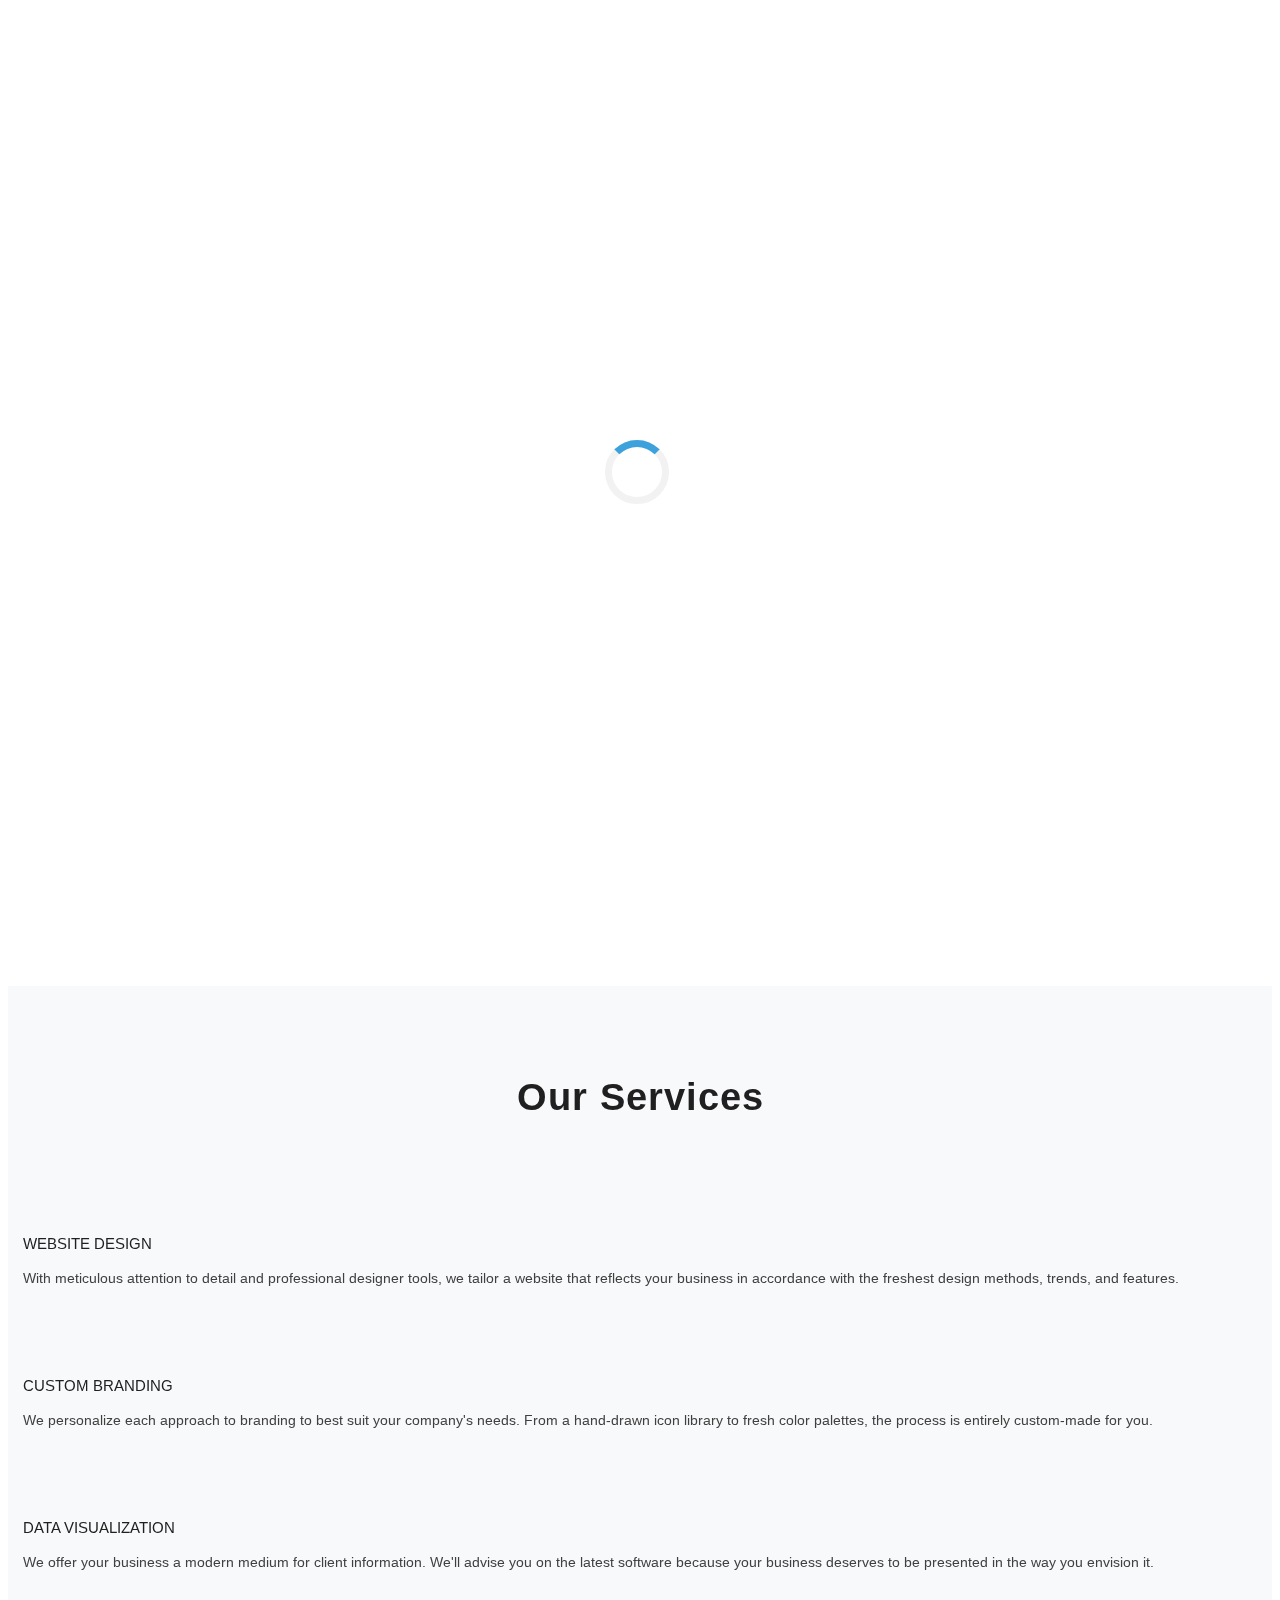
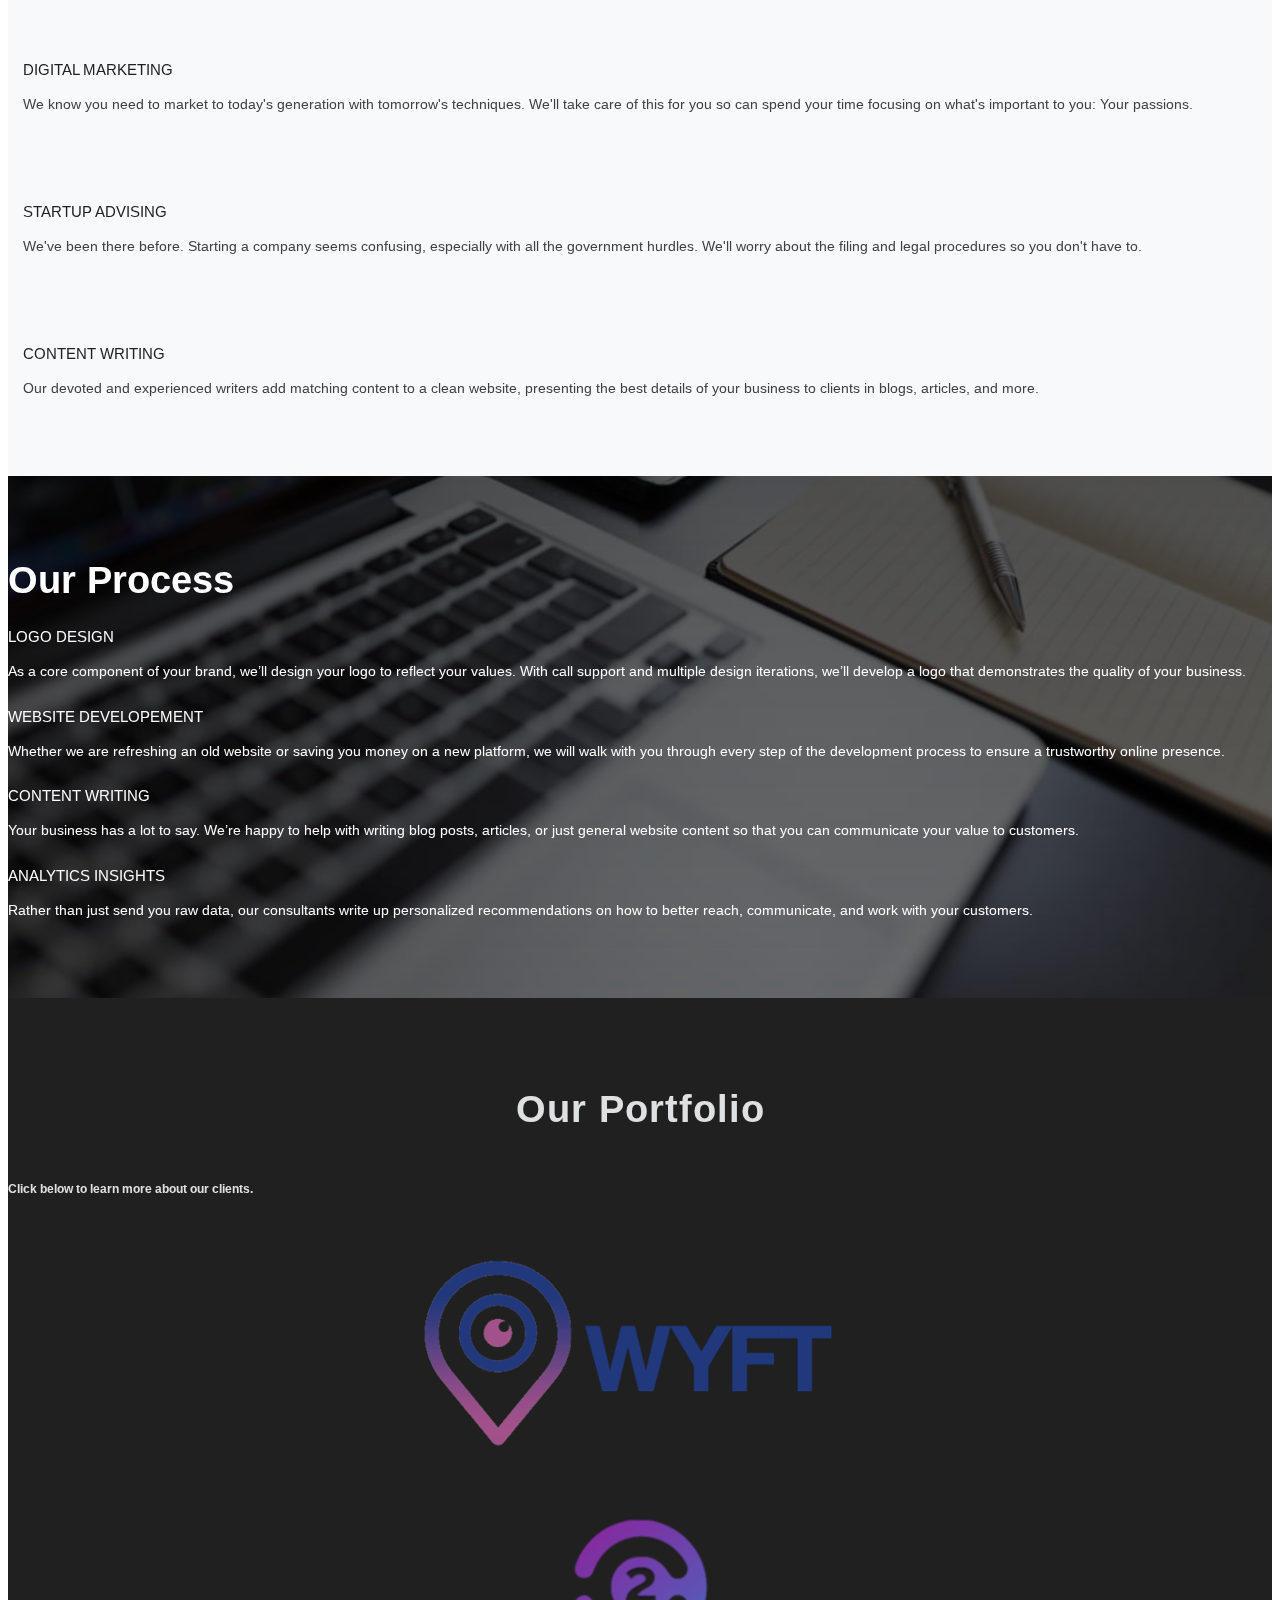
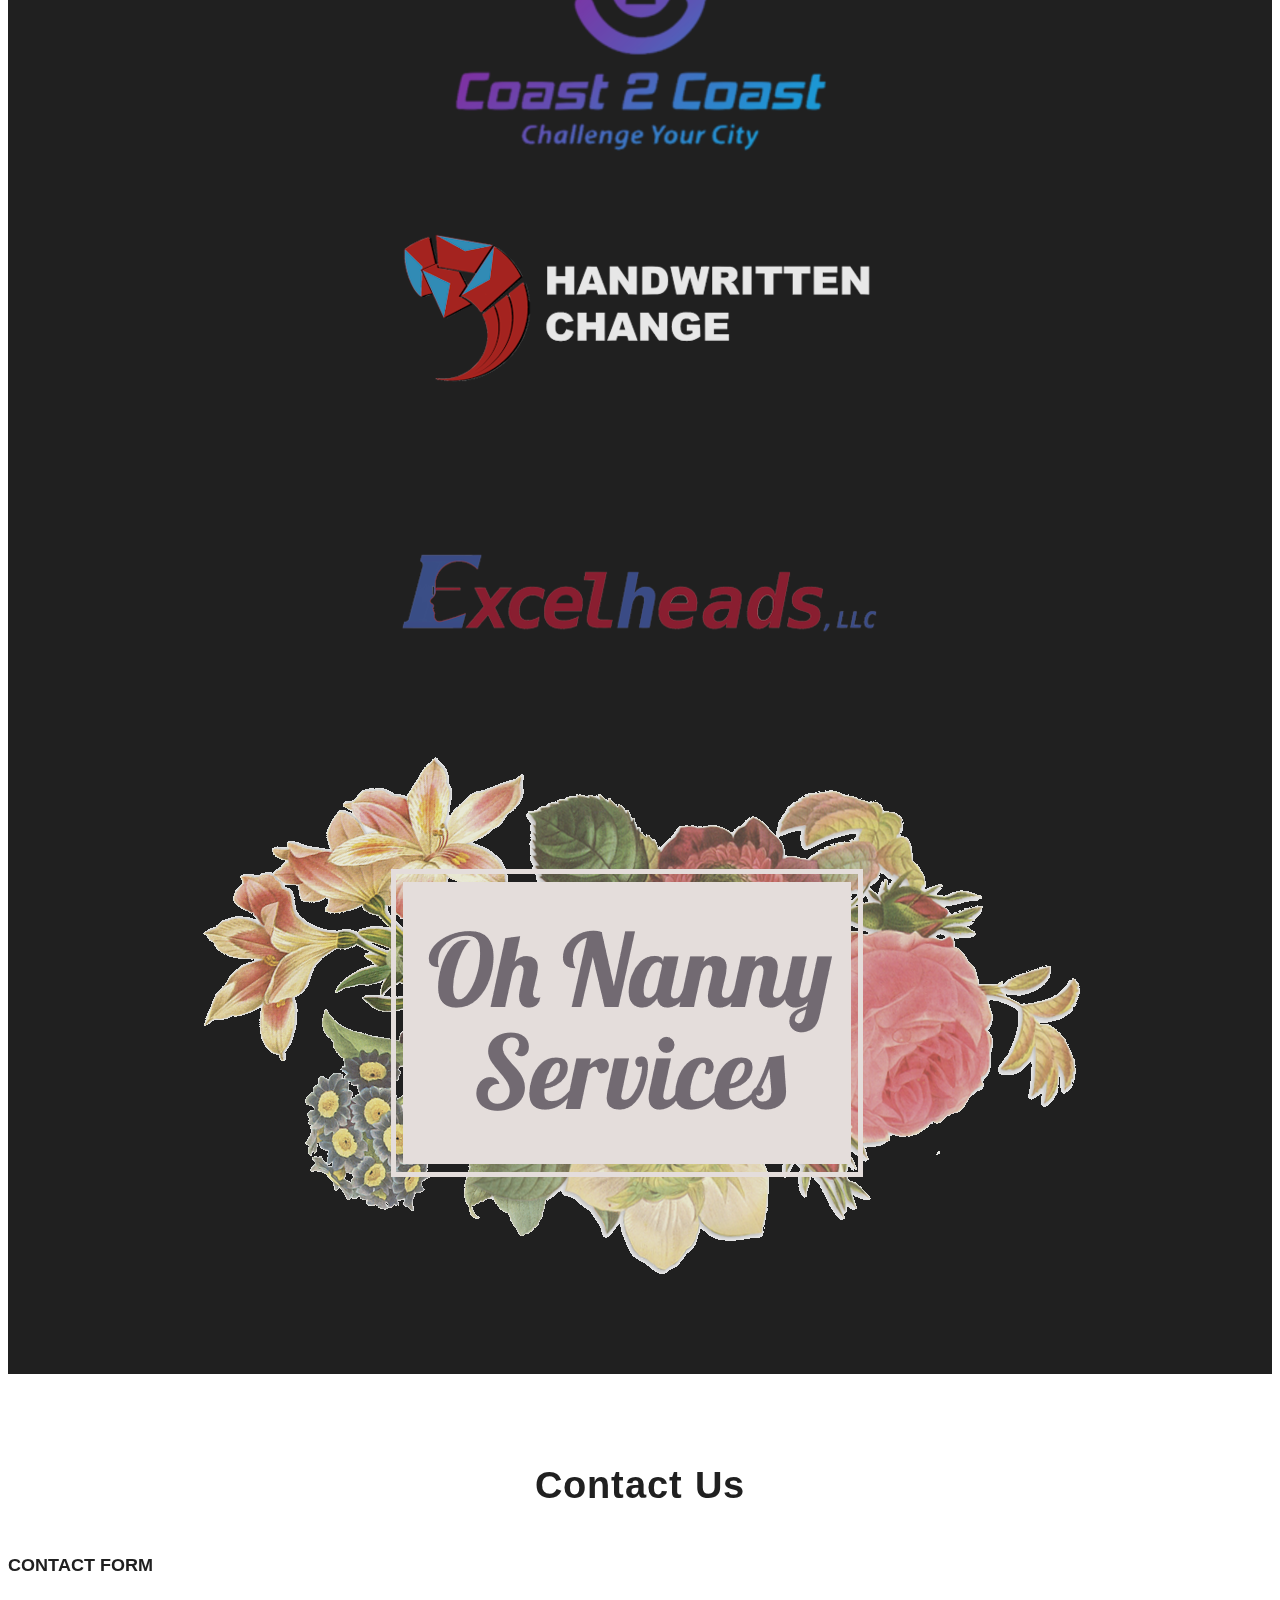
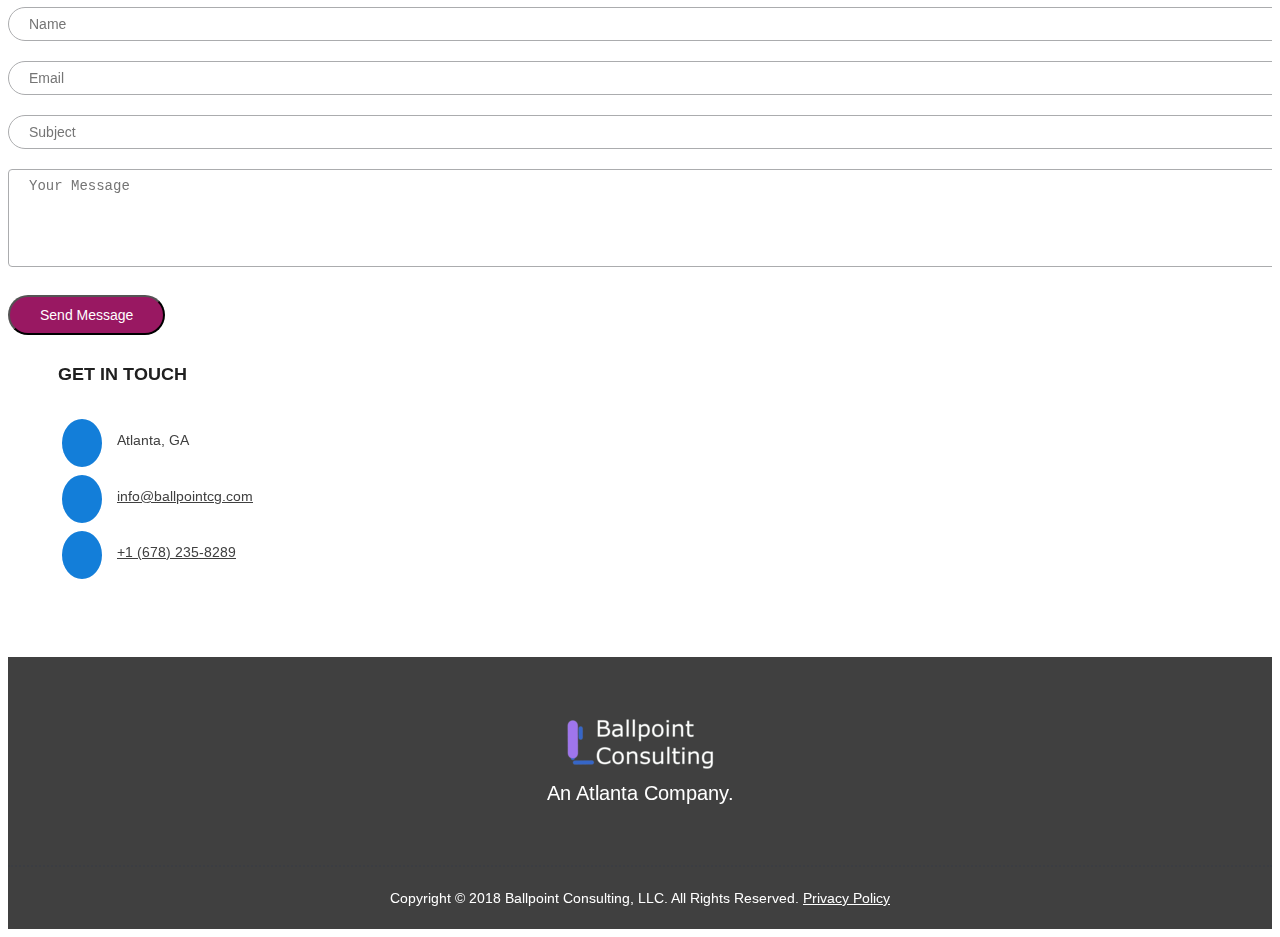
==== commit 7a45c891: "minor appearance and content changes" ====
--- a/index.html
+++ b/index.html
@@ -1,11 +1,35 @@
 <!DOCTYPE html>
 <html lang="en">
   <head>
+    <!-- Global site tag (gtag.js) - Google Analytics -->
+	<script async src="https://www.googletagmanager.com/gtag/js?id=UA-123908964-2"></script>
+	<!-- Detect region from IP address and track if not from Europe -->
+	<script
+	 	src="https://code.jquery.com/jquery-3.3.1.min.js"
+	 	integrity="sha256-FgpCb/KJQlLNfOu91ta32o/NMZxltwRo8QtmkMRdAu8="
+	 	crossorigin="anonymous"></script>
+	<script type="text/javascript">
+		$.getJSON('https://json.geoiplookup.io/api?callback=?', function(data) {
+			// console.log(JSON.stringify(data, null, 2));
+			$.getJSON('https://gpdr.geoiplookup.io/'+data.ip, function(d2){
+				// console.log(d2);
+				if(d2.gdpr !== "true"){
+					// console.log("tracking gtag");
+					window.dataLayer = window.dataLayer || [];
+					function gtag(){dataLayer.push(arguments);}
+					gtag('js', new Date());
+
+					gtag('config', 'UA-123908964-1');
+				}
+			});
+		});
+	</script>
+      
     <!-- Required meta tags -->
     <meta charset="utf-8">
     <meta name="viewport" content="width=device-width, initial-scale=1, shrink-to-fit=no">
 
-    <title>Ballpoint Consulting</title>
+    <title>Ballpoint CG</title>
 
     <link rel="icon" type="image/png" sizes="32x32" href="assets/img/favicon-32x32.png">
     <link rel="icon" type="image/png" sizes="16x16" href="assets/img/favicon-16x16.png">
@@ -127,8 +151,8 @@
           <div class="row">
             <div class="col-md-12 col-sm-12">
               <div class="contents">
-                <h2 class="head-title wow fadeInUp">Ballpoint Consulting<br> </h2>
-                <h2 class="head-subtitle wow fadeInUp">Your business is modern.<br/> We make sure your image is too.</h2>
+                <h2 class="head-title wow fadeInUp">Ballpoint<br>Consulting Group<br> </h2>
+                <h2 class="head-subtitle wow fadeInUp">Write your next chapter with us.</h2>
 
                 <!-- <div class="header-button wow fadeInUp" data-wow-delay="0.3s"> -->
                   <!-- <a href="#" class="btn btn-common">Download Now</a> -->
@@ -689,7 +713,7 @@
                   <div class="contact-icon">
                     <i class="lni-envelope"></i>
                   </div>
-                  <p><a href="#">info@ballpointcg.com</a></p>
+                  <p><a href="mailto:info@ballpointcg.com">info@ballpointcg.com</a></p>
                 </div>
                 <div class="single-contact">
                   <div class="contact-icon">
@@ -761,7 +785,7 @@
       <div class="container">
         <div class="row">
           <div class="col-md-12">
-            <p>Copyright © 2018 Ballpoint Consulting, LLC. All Rights Reserved.  <a href="https://drive.google.com/open?id=1PkrZwet-3jW4C05WOjrB6XvzQn5t22Vo_5ihrp4EvJc">Privacy Policy</a></p>
+            <p>Copyright © 2018 Ballpoint Consulting, LLC. All Rights Reserved.  <a href="https://drive.google.com/open?id=1zOf0yJWbeItJRnY8yBVEULuPS4zPxtqt" target="_blank">Privacy Policy</a></p>
           </div>
         </div>
       </div>
--- a/assets/css/main.css
+++ b/assets/css/main.css
@@ -342,7 +342,9 @@
 .features-box .features-content h4 {
   font-size: 15px;
   font-weight: 400;
-  margin-bottom: 5px;
+  margin-bottom: 10px;
+  font-size: 15px;
+  text-transform: uppercase;
   transition: all 0.4s ease-in-out;
   -moz-transition: all 0.4s ease-in-out;
   -webkit-transition: all 0.4s ease-in-out;
@@ -358,7 +360,7 @@
   padding: 15px;
 }
 
-.client-item-wrapper img {
+.client-item-wrapper a img {
   opacity: 0.9;
   filter: grayscale(20%);
   -webkit-filter: grayscale(20%);
@@ -366,12 +368,14 @@
   transition: all .6s ease;
   -moz-transition: all .6s ease;
   -webkit-transition: all .6s ease;
-}
-
-.client-item-wrapper:hover img {
+  border-bottom: 2px solid #202020;
+}
+
+.client-item-wrapper:hover a img {
   opacity: 1;
   filter: grayscale(0%);
   -webkit-filter: grayscale(0%);
+  border-bottom: 2px solid #faf9e3;
 }
 
 #services{
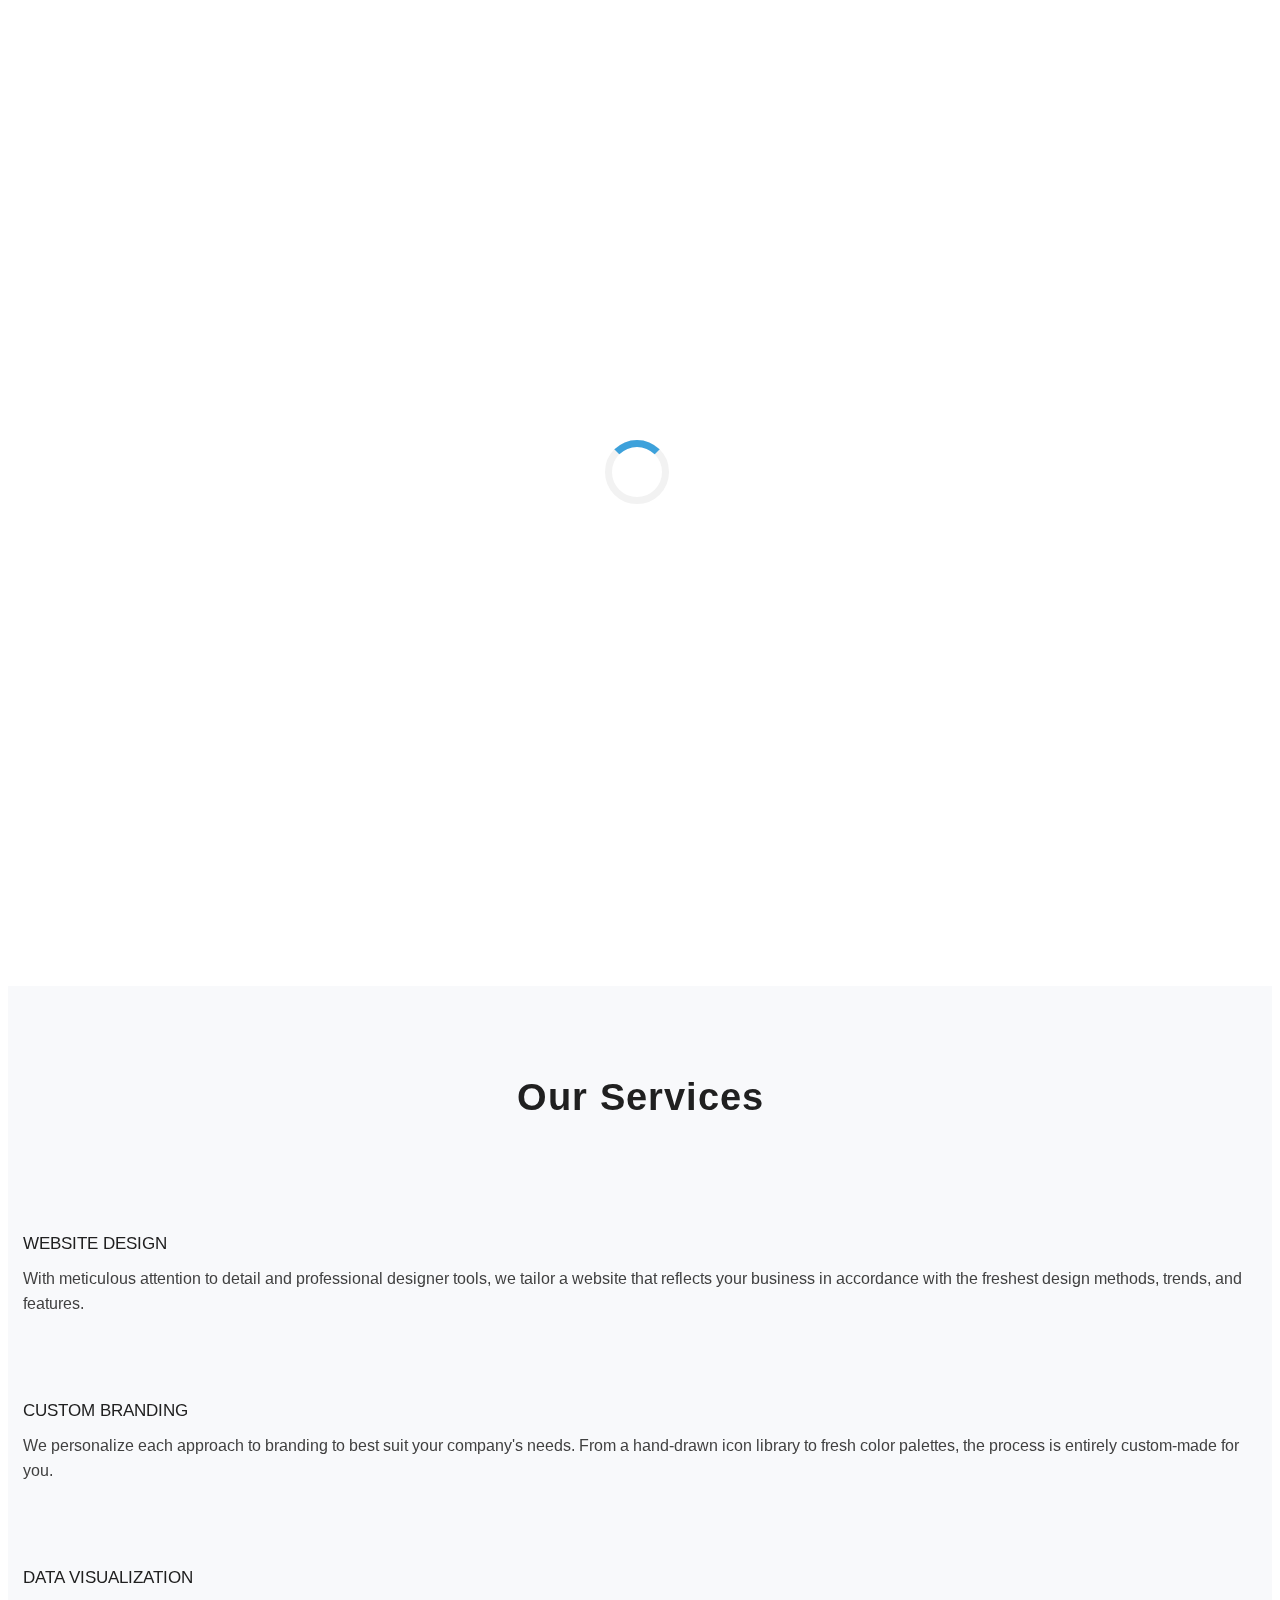
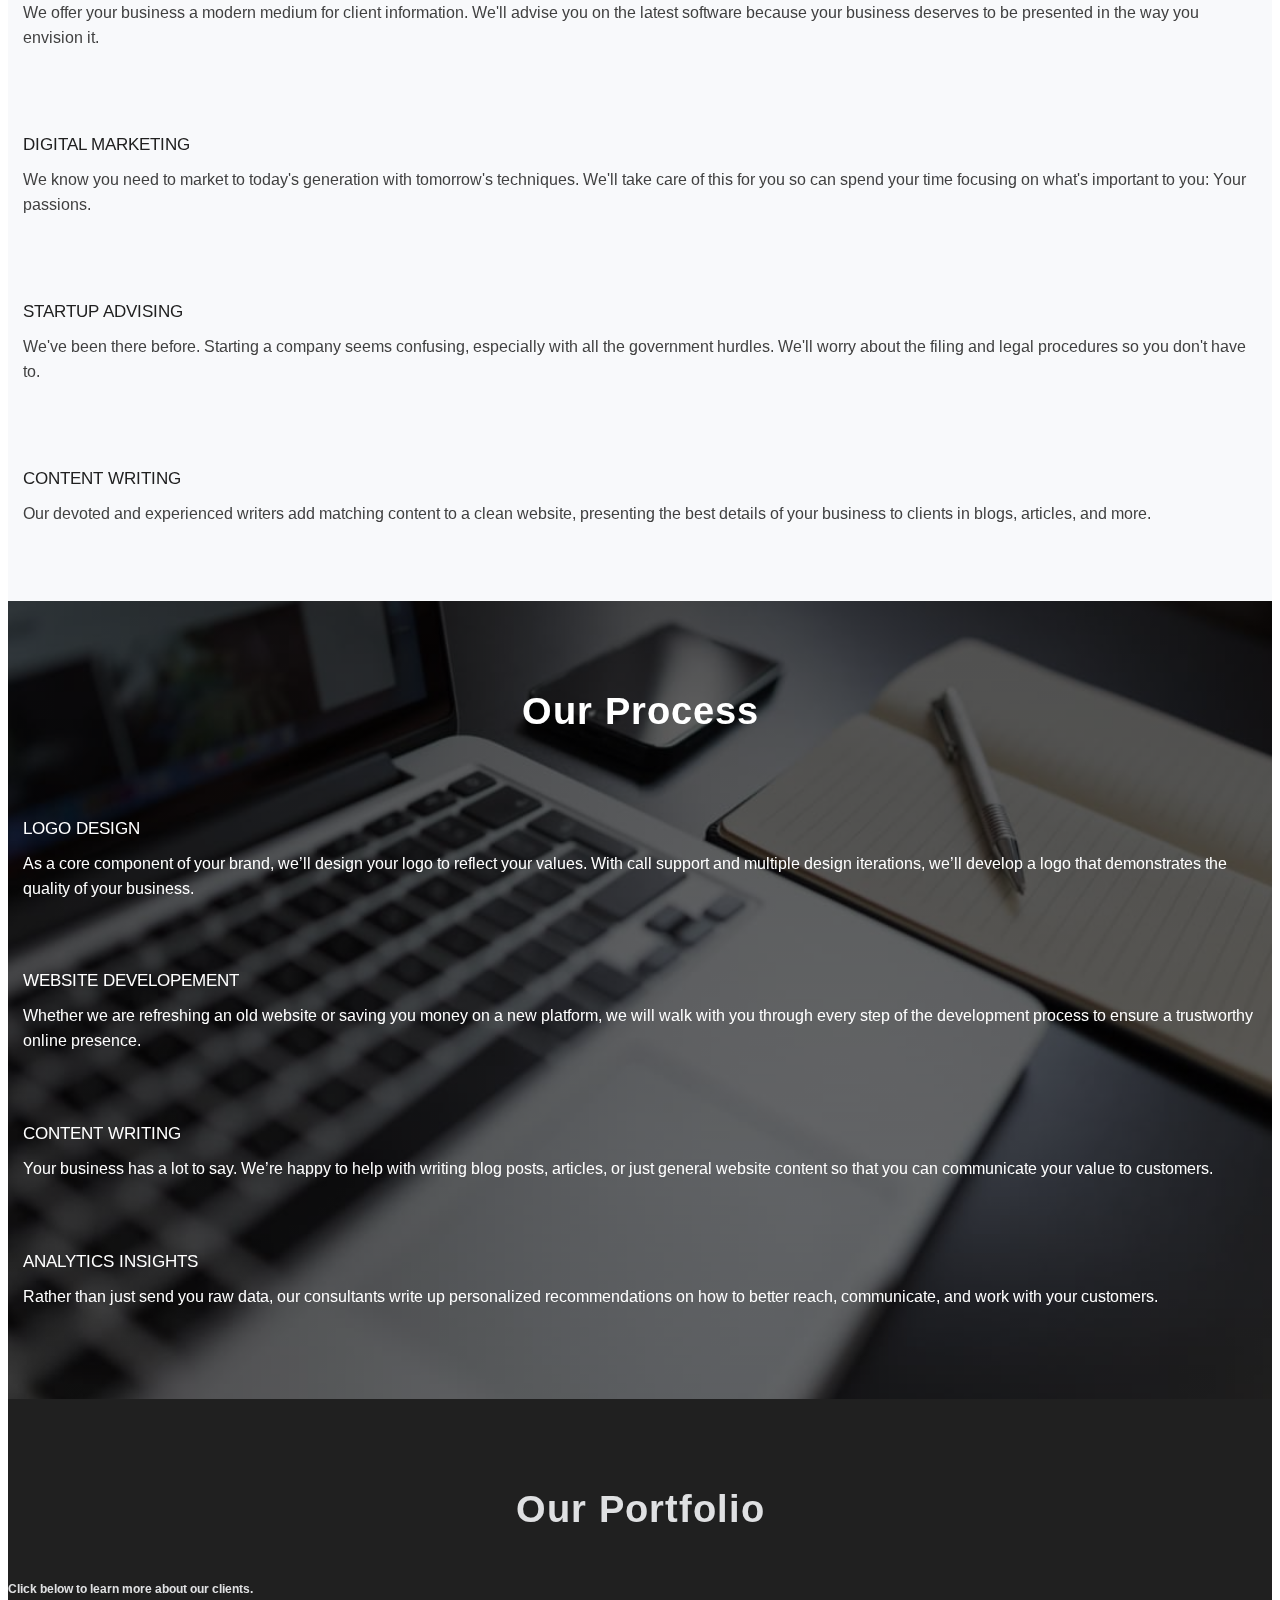
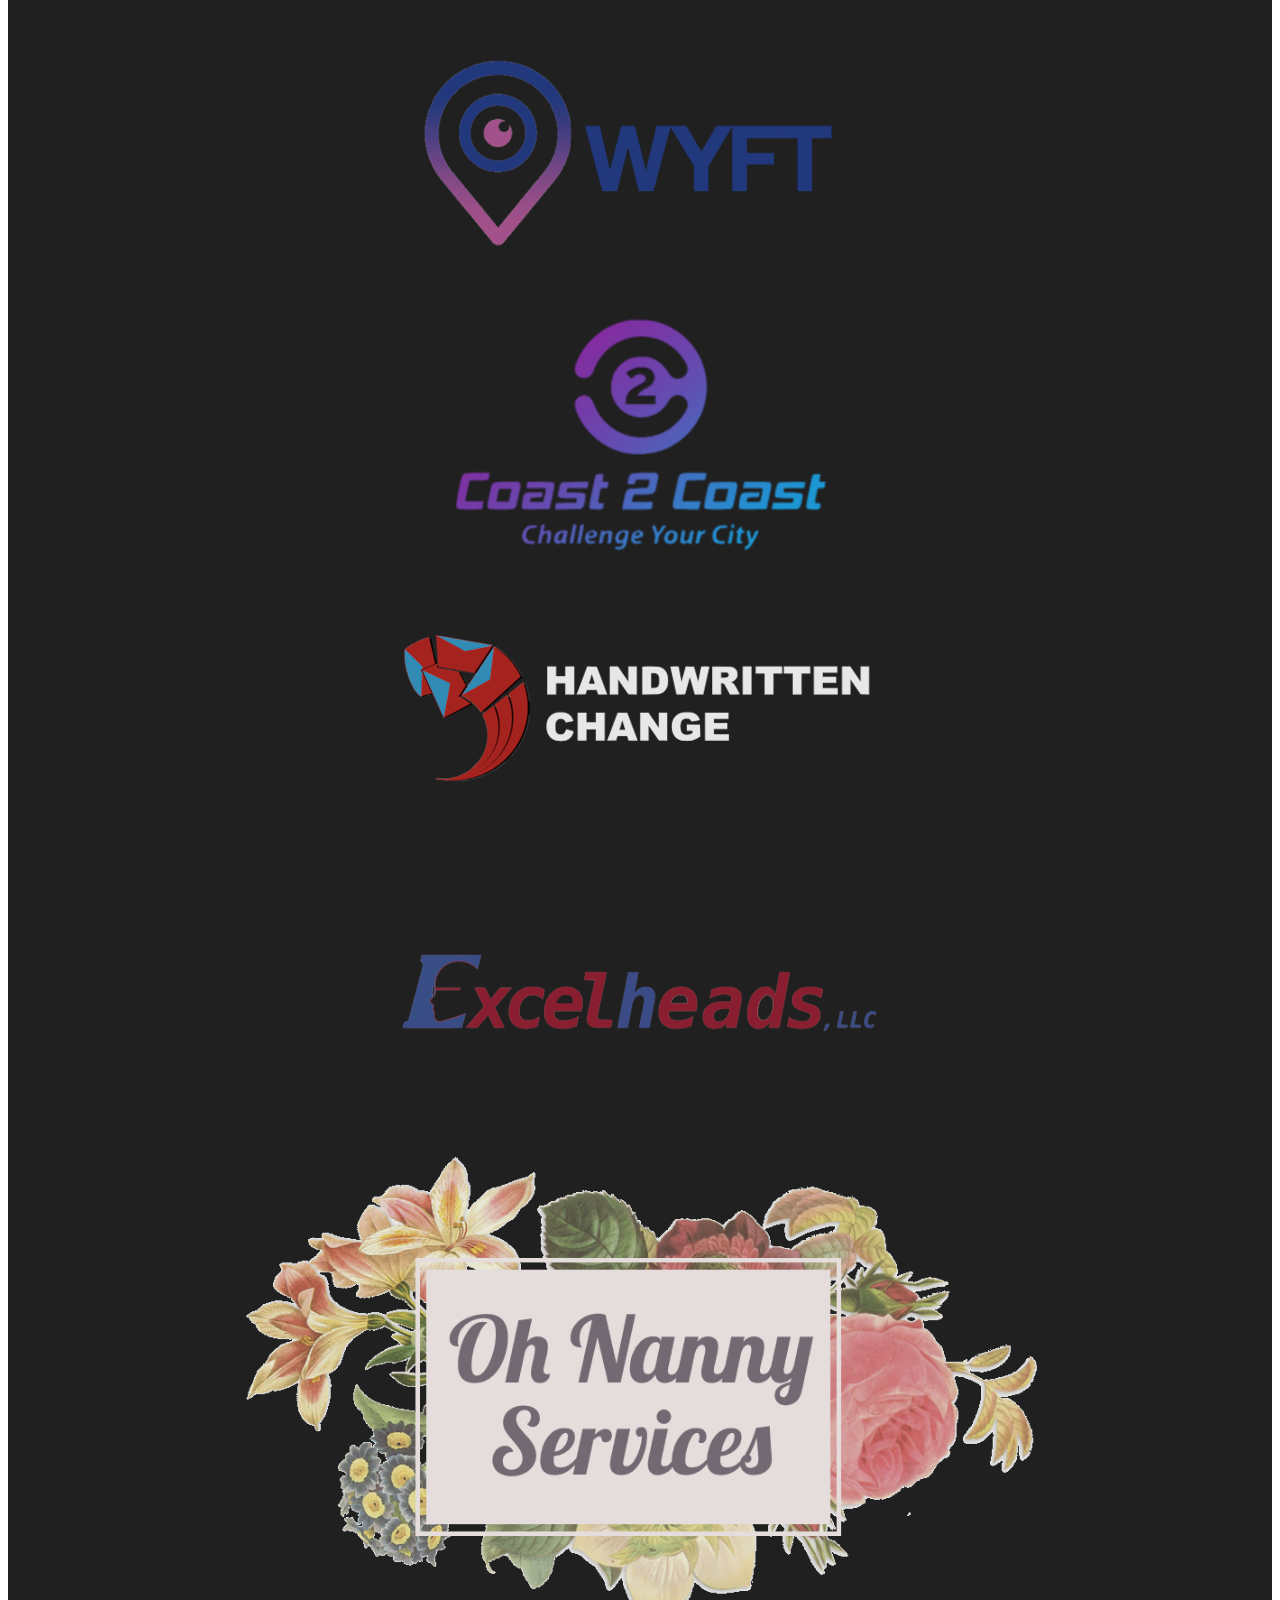
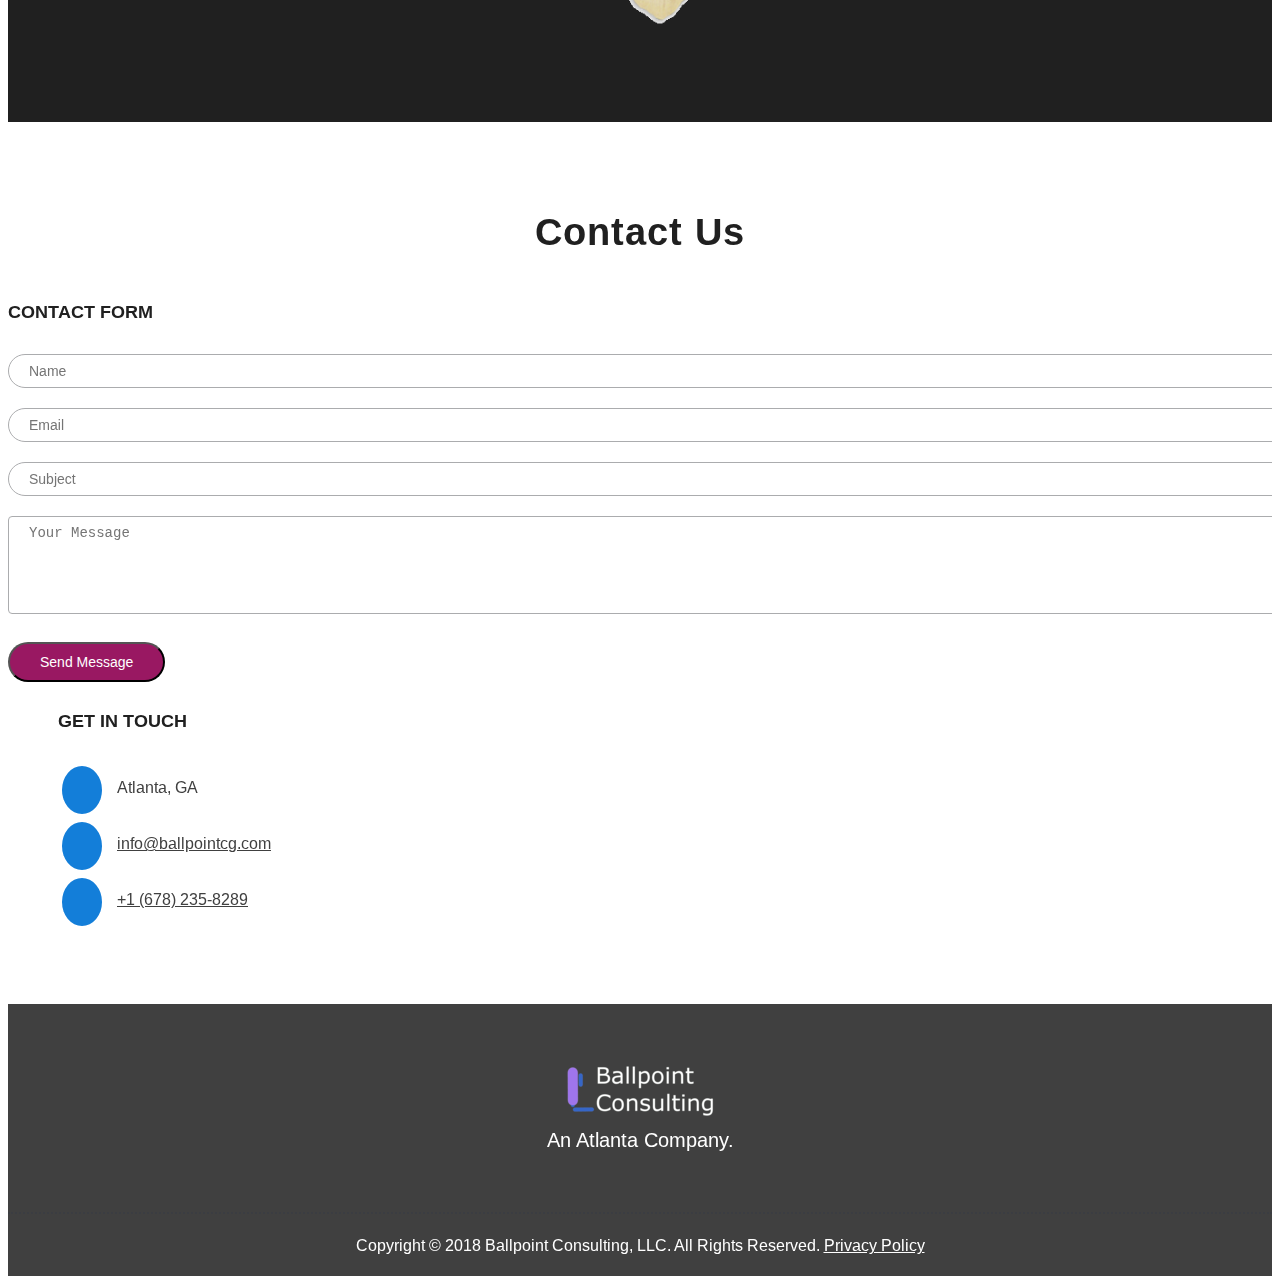
==== commit 08cb4594: "social preview image edits" ====
--- a/index.html
+++ b/index.html
@@ -28,6 +28,11 @@
     <!-- Required meta tags -->
     <meta charset="utf-8">
     <meta name="viewport" content="width=device-width, initial-scale=1, shrink-to-fit=no">
+    <meta property="og:image" content="social_preview.png" />
+    <meta property="og:type" content="website" />
+    <meta property="og:url" content="ballpointcg.com" />
+    <meta property="og:title" content="Ballpoint CG" />
+    <meta property="og:description" content="Write your next chapter with us." />
 
     <title>Ballpoint CG</title>
 
@@ -256,7 +261,7 @@
     <!-- Feature Section Start -->
     <div id="feature" class="section-padding">
       <div class="container">
-        <h2 class=" text-center wow fadeInLeft white-text" data-wow-delay="0.3s">Our Process</h2>
+        <h2 class="section-title text-center wow fadeInLeft white-text" data-wow-delay="0.3s">Our Process</h2>
         <div>
           <div class="row">
             <div class="col-md-6 col-sm-6">
@@ -325,90 +330,6 @@
     </div>
     <!-- Feature Section End -->
 
-    <!-- Team Section Start --> 
-    <!-- <section id="team" class="section-padding text-center">
-      <div class="container">
-        <div class="row">
-          <div class="col-12">
-            <div class="section-header text-center">
-              <h2 class="section-title wow fadeInDown" data-wow-delay="0.3s">Our Team</h2>
-            </div>
-          </div>
-        </div>
-        <div class="row">
-          <div class="col-sm-6 col-md-6 col-lg-4"> -->
-            <!-- Team Item Starts -->
-            <!-- <div class="team-item text-center">
-              <div class="team-img">
-                <img class="img-fluid" src="assets/img/team/team-01.jpg" alt="">
-                <div class="team-overlay">
-                  <div class="overlay-social-icon text-center">
-                    <ul class="social-icons">
-                      <li><a href="#"><i class="lni-facebook-filled" aria-hidden="true"></i></a></li>
-                      <li><a href="#"><i class="lni-twitter-filled" aria-hidden="true"></i></a></li>
-                      <li><a href="#"><i class="lni-instagram-filled" aria-hidden="true"></i></a></li>
-                    </ul>
-                  </div>
-                </div>
-              </div>
-              <div class="info-text">
-                <h3><a href="#">Rafael Basilla</a></h3>
-                <p>Front-end Developer, Dropbox</p>
-              </div>
-            </div> -->
-            <!-- Team Item Ends -->
-          <!-- </div>
-          <div class="col-sm-6 col-md-6 col-lg-4"> -->
-            <!-- Team Item Starts -->
-            <!-- <div class="team-item text-center">
-              <div class="team-img">
-                <img class="img-fluid" src="assets/img/team/team-02.jpg" alt="">
-                <div class="team-overlay">
-                  <div class="overlay-social-icon text-center">
-                    <ul class="social-icons">
-                      <li><a href="#"><i class="lni-facebook-filled" aria-hidden="true"></i></a></li>
-                      <li><a href="#"><i class="lni-twitter-filled" aria-hidden="true"></i></a></li>
-                      <li><a href="#"><i class="lni-instagram-filled" aria-hidden="true"></i></a></li>
-                    </ul>
-                  </div>
-                </div>
-              </div>
-              <div class="info-text">
-                <h3><a href="#">Renee Fleck</a></h3>
-                <p>Product Designer, Tesla</p>
-              </div>
-            </div> -->
-            <!-- Team Item Ends -->
-          <!-- </div>
-
-          <div class="col-sm-6 col-md-6 col-lg-4"> -->
-            <!-- Team Item Starts -->
-            <!-- <div class="team-item text-center">
-              <div class="team-img">
-                <img class="img-fluid" src="assets/img/team/team-03.jpg" alt="">
-                <div class="team-overlay">
-                  <div class="overlay-social-icon text-center">
-                    <ul class="social-icons">
-                      <li><a href="#"><i class="lni-facebook-filled" aria-hidden="true"></i></a></li>
-                      <li><a href="#"><i class="lni-twitter-filled" aria-hidden="true"></i></a></li>
-                      <li><a href="#"><i class="lni-instagram-filled" aria-hidden="true"></i></a></li>
-                    </ul>
-                  </div>
-                </div>
-              </div>
-              <div class="info-text">
-                <h3><a href="#">Paul Kowalsy</a></h3>
-                <p>Lead Designer, TNW</p>
-              </div>
-            </div> -->
-            <!-- Team Item Ends -->
-          <!-- </div>
-          
-        </div>
-      </div>
-    </section> -->
-    <!-- Team Section End -->
-
     <!-- Clients Section Start -->
     <div id="testimonial" class="section-padding ">
       <div class="container">
@@ -457,198 +378,6 @@
     </div>
     <!-- Clients Section End -->
 
-    <!-- Testimonial Section Start -->
-    <!-- <section id="testimonial" class="testimonial section-padding">
-      <div class="container">
-        <div class="row justify-content-center">
-          <div class="col-lg-7 col-md-12 col-sm-12 col-xs-12">
-            <div id="testimonials" class="owl-carousel wow fadeInUp" data-wow-delay="1.2s">
-              <div class="item">
-                <div class="testimonial-item">
-                  <div class="content">
-                    <p class="description">Holisticly empower leveraged ROI whereas effective web-readiness. Completely enable emerging meta-services with cross-platform web services. Quickly initiate inexpensive total linkage rather than extensible scenarios. Holisticly empower leveraged ROI whereas effective web-readiness. </p>
-                  </div>
-                  <div class="img-thumb">
-                    <img src="assets/img/testimonial/img1.jpg" alt="">
-                  </div>
-                  <div class="info">
-                    <h2><a href="#">Grenchen Pearce</a></h2>
-                    <h3><a href="#">Boston Brothers co.</a></h3>
-                  </div>
-                </div>
-              </div>
-              <div class="item">
-                <div class="testimonial-item">
-                  <div class="content">
-                    <p class="description">Holisticly empower leveraged ROI whereas effective web-readiness. Completely enable emerging meta-services with cross-platform web services. Quickly initiate inexpensive total linkage rather than extensible scenarios. Holisticly empower leveraged ROI whereas effective web-readiness. </p>
-                  </div>
-                  <div class="img-thumb">
-                    <img src="assets/img/testimonial/img2.jpg" alt="">
-                  </div>
-                  <div class="info">
-                    <h2><a href="#">Domeni GEsson</a></h2>
-                    <h3><a href="#">Awesome Technology co.</a></h3>
-                  </div>
-                </div>
-              </div>
-              <div class="item">
-                <div class="testimonial-item">
-                  <div class="content">
-                    <p class="description">Holisticly empower leveraged ROI whereas effective web-readiness. Completely enable emerging meta-services with cross-platform web services. Quickly initiate inexpensive total linkage rather than extensible scenarios. Holisticly empower leveraged ROI whereas effective web-readiness. </p>
-                  </div>
-                  <div class="img-thumb">
-                    <img src="assets/img/testimonial/img3.jpg" alt="">
-                  </div>
-                  <div class="info">
-                    <h2><a href="#">Dommini Albert</a></h2>
-                    <h3><a href="#">Nesnal Design co.</a></h3>
-                  </div>
-                </div>
-              </div>
-              <div class="item">
-                <div class="testimonial-item">
-                  <div class="content">
-                    <p class="description">Holisticly empower leveraged ROI whereas effective web-readiness. Completely enable emerging meta-services with cross-platform web services. Quickly initiate inexpensive total linkage rather than extensible scenarios. Holisticly empower leveraged ROI whereas effective web-readiness. </p>
-                  </div>
-                  <div class="img-thumb">
-                    <img src="assets/img/testimonial/img4.png" alt="">
-                  </div>
-                  <div class="info">
-                    <h2><a href="#">Fernanda Anaya</a></h2>
-                    <h3><a href="#">Developer</a></h3>
-                  </div>
-                </div>
-              </div>
-              <div class="item">
-                <div class="testimonial-item">
-                  <div class="content">
-                    <p class="description">Holisticly empower leveraged ROI whereas effective web-readiness. Completely enable emerging meta-services with cross-platform web services. Quickly initiate inexpensive total linkage rather than extensible scenarios. Holisticly empower leveraged ROI whereas effective web-readiness. </p>
-                  </div>
-                  <div class="img-thumb">
-                    <img src="assets/img/testimonial/img5.png" alt="">
-                  </div>
-                  <div class="info">
-                    <h2><a href="#">Jason A.</a></h2>
-                    <h3><a href="#">Designer</a></h3>
-                  </div>
-                </div>
-              </div>
-            </div>
-          </div>
-        </div>
-      </div>
-    </section> -->
-    <!-- Testimonial Section End -->  
-
-    <!-- Pricing section Start --> 
-    <!-- <section id="pricing" class="section-padding">
-      <div class="container">
-        <div class="row">
-          <div class="col-lg-4 col-md-6 col-xs-12">
-            <div class="table wow fadeInLeft" data-wow-delay="1.2s">
-              <div class="title">
-                <h3>Basic</h3>
-              </div>
-              <div class="pricing-header">
-                <p class="price-value">$12.90<span>/ Month</span></p>
-              </div>
-              <ul class="description">
-                <li>Up to 5 projects </li>
-                <li>Up to 10 collabrators</li>
-                <li>2gb of storage</li>
-              </ul>
-              <button class="btn btn-common">Get It</button>
-            </div> 
-          </div>
-          <div class="col-lg-4 col-md-6 col-xs-12 active">
-            <div class="table wow fadeInUp" id="active-tb" data-wow-delay="1.2s">
-              <div class="title">
-                <h3>Profesional</h3>
-              </div>
-               <div class="pricing-header">
-                  <p class="price-value">$49.90<span>/ Month</span></p>
-               </div>
-              <ul class="description">   
-                <li>Up to 10 projects</li>
-                <li>Up to 20 collabrators</li>
-                <li>10gb of storage</li>
-                <li>Real-time collabration</li>
-              </ul>
-              <button class="btn btn-common">Get It</button>
-           </div> 
-          </div>
-          <div class="col-lg-4 col-md-6 col-xs-12">
-            <div class="table wow fadeInRight" data-wow-delay="1.2s">
-              <div class="title">
-                <h3>Expert</h3>
-              </div>
-               <div class="pricing-header">
-                  <p class="price-value">$89.90<span>/ Month</span></p>
-               </div>
-              <ul class="description">
-                <li>unlimited projects </li>
-                <li>Unlimited collabrators</li>
-                <li>Unlimited of storage</li>
-                <li>Real-time collabration</li>
-                <li>24x7 Support</li>
-              </ul>
-              <button class="btn btn-common">Get It</button>
-            </div> 
-          </div>
-        </div>
-      </div>
-    </section> -->
-    <!-- Pricing Table Section End -->
-
-    <!-- Owl Slider Section Start -->
-    <!-- <section class="sloder-img section-padding">
-      <div class="container">
-        <div class="row">
-          <div class="col-lg-12 col-md-12 col-sm-12 col-xs-12">
-            <div class="slider-center slider">
-              <div>
-                <img class="img-fluid" src="assets/img/slide/img1.jpg" alt="">
-              </div>
-              <div>
-                <img class="img-fluid" src="assets/img/slide/img2.jpg" alt="">
-              </div>
-              <div>
-                <img class="img-fluid" src="assets/img/slide/img3.jpg" alt="">
-              </div>
-              <div>
-                <img class="img-fluid" src="assets/img/slide/img4.jpg" alt="">
-              </div>
-              <div>
-                <img class="img-fluid" src="assets/img/slide/img5.jpg" alt="">
-              </div>
-              <div>
-                <img  class="img-fluid" src="assets/img/slide/img6.jpg" alt="">
-              </div>
-            </div>
-          </div>
-        </div>
-      </div>
-    </section> -->
-    <!-- Owl Slider Section End -->  
-
-    <!-- Subscribe Section Start -->
-    <!-- <section id="Subscribes" class="subscribes section-padding">
-      <div class="container">
-        <div class="row justify-content-md-center">
-          <div class="col-md-10 col-lg-5">
-            <h4 class="wow fadeInUp" data-wow-delay="0.3s">Start For Free</h4>
-            <p class="wow fadeInUp" data-wow-delay="0.6s">Existing customized ideas through client-based deliverables. <br> Compellingly unleash fully tested outsourcing</p>
-            <form for="">
-              <div class="subscribe wow fadeInDown" data-wow-delay="0.3s">
-                <input type="Email" class="form-control" name="email" placeholder="Email Address">
-                <button class="btn-submit" type="submit"><i class="lni-arrow-right"></i></button>
-              </div>
-            </form>
-          </div>
-        </div>
-      </div>
-    </section> -->
-    <!-- Subscribe Section End -->
 
     <!-- Contact Section Start -->
     <section id="contact" class="section-padding">    
--- a/assets/css/main.css
+++ b/assets/css/main.css
@@ -45,7 +45,7 @@
   font-weight: 400;
   font-family: 'Arimo', sans-serif;
   margin: 0px;
-  font-size: 14px;
+  font-size: 16px;
   color: #404040;
 }
 
@@ -328,6 +328,8 @@
 .features-box {
   margin-top: 15px;
   margin-bottom: 15px;
+  padding: 15px;
+  border-radius: 4px;
 }
 
 .features-box .features-icon {
@@ -343,7 +345,7 @@
   font-size: 15px;
   font-weight: 400;
   margin-bottom: 10px;
-  font-size: 15px;
+  font-size: 17px;
   text-transform: uppercase;
   transition: all 0.4s ease-in-out;
   -moz-transition: all 0.4s ease-in-out;
@@ -369,6 +371,7 @@
   -moz-transition: all .6s ease;
   -webkit-transition: all .6s ease;
   border-bottom: 2px solid #202020;
+  max-width: 70%;
 }
 
 .client-item-wrapper:hover a img {
@@ -405,10 +408,7 @@
   margin-top: 10px;
   font-weight: 400;
   margin-bottom: 10px;
-}
-
-.services-item .services-content h3 {
-  font-size: 15px;
+  font-size: 17px;
   text-transform: uppercase;
   color: #202020;
 }
@@ -735,7 +735,7 @@
 
 #hero-area .contents .head-subtitle {
   color: #404040;
-  font-size: 28px;
+  font-size: 26px;
   line-height: 48px;
   font-weight: 400;
   margin-bottom: 30px;
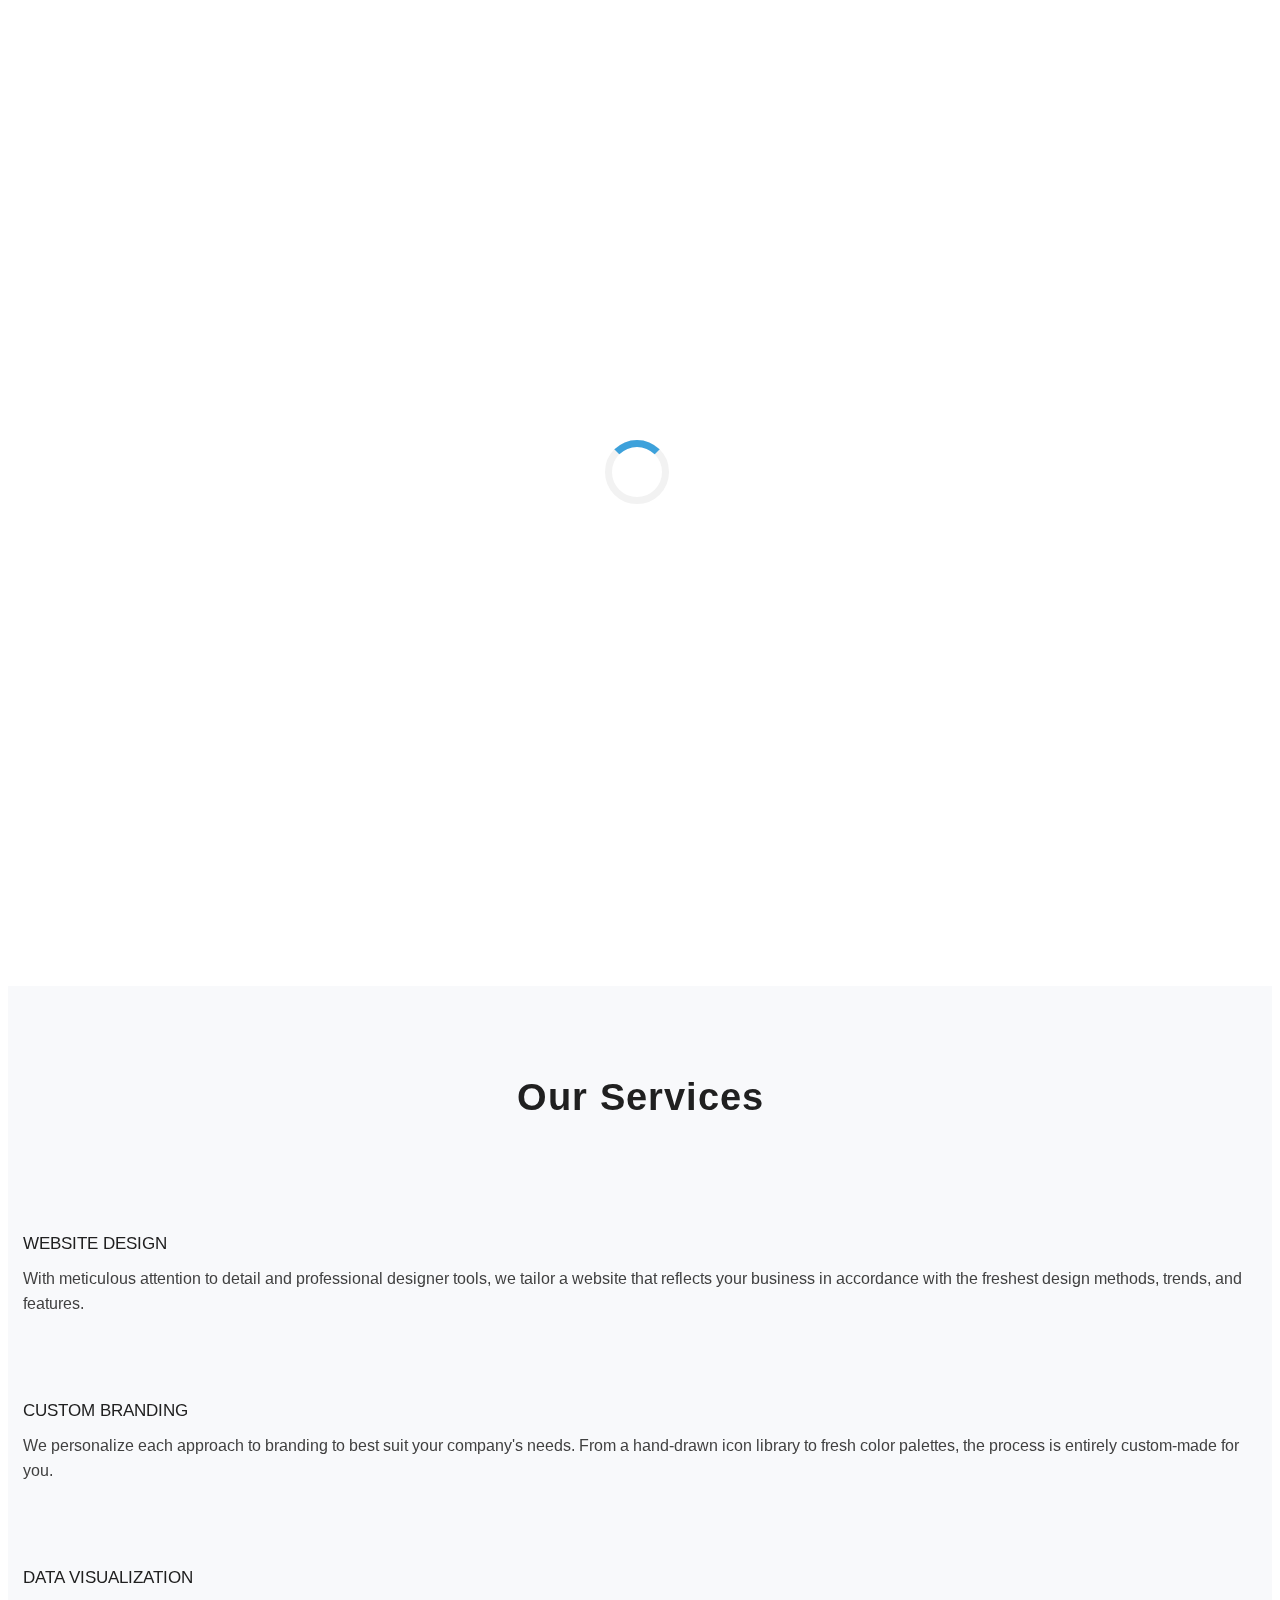
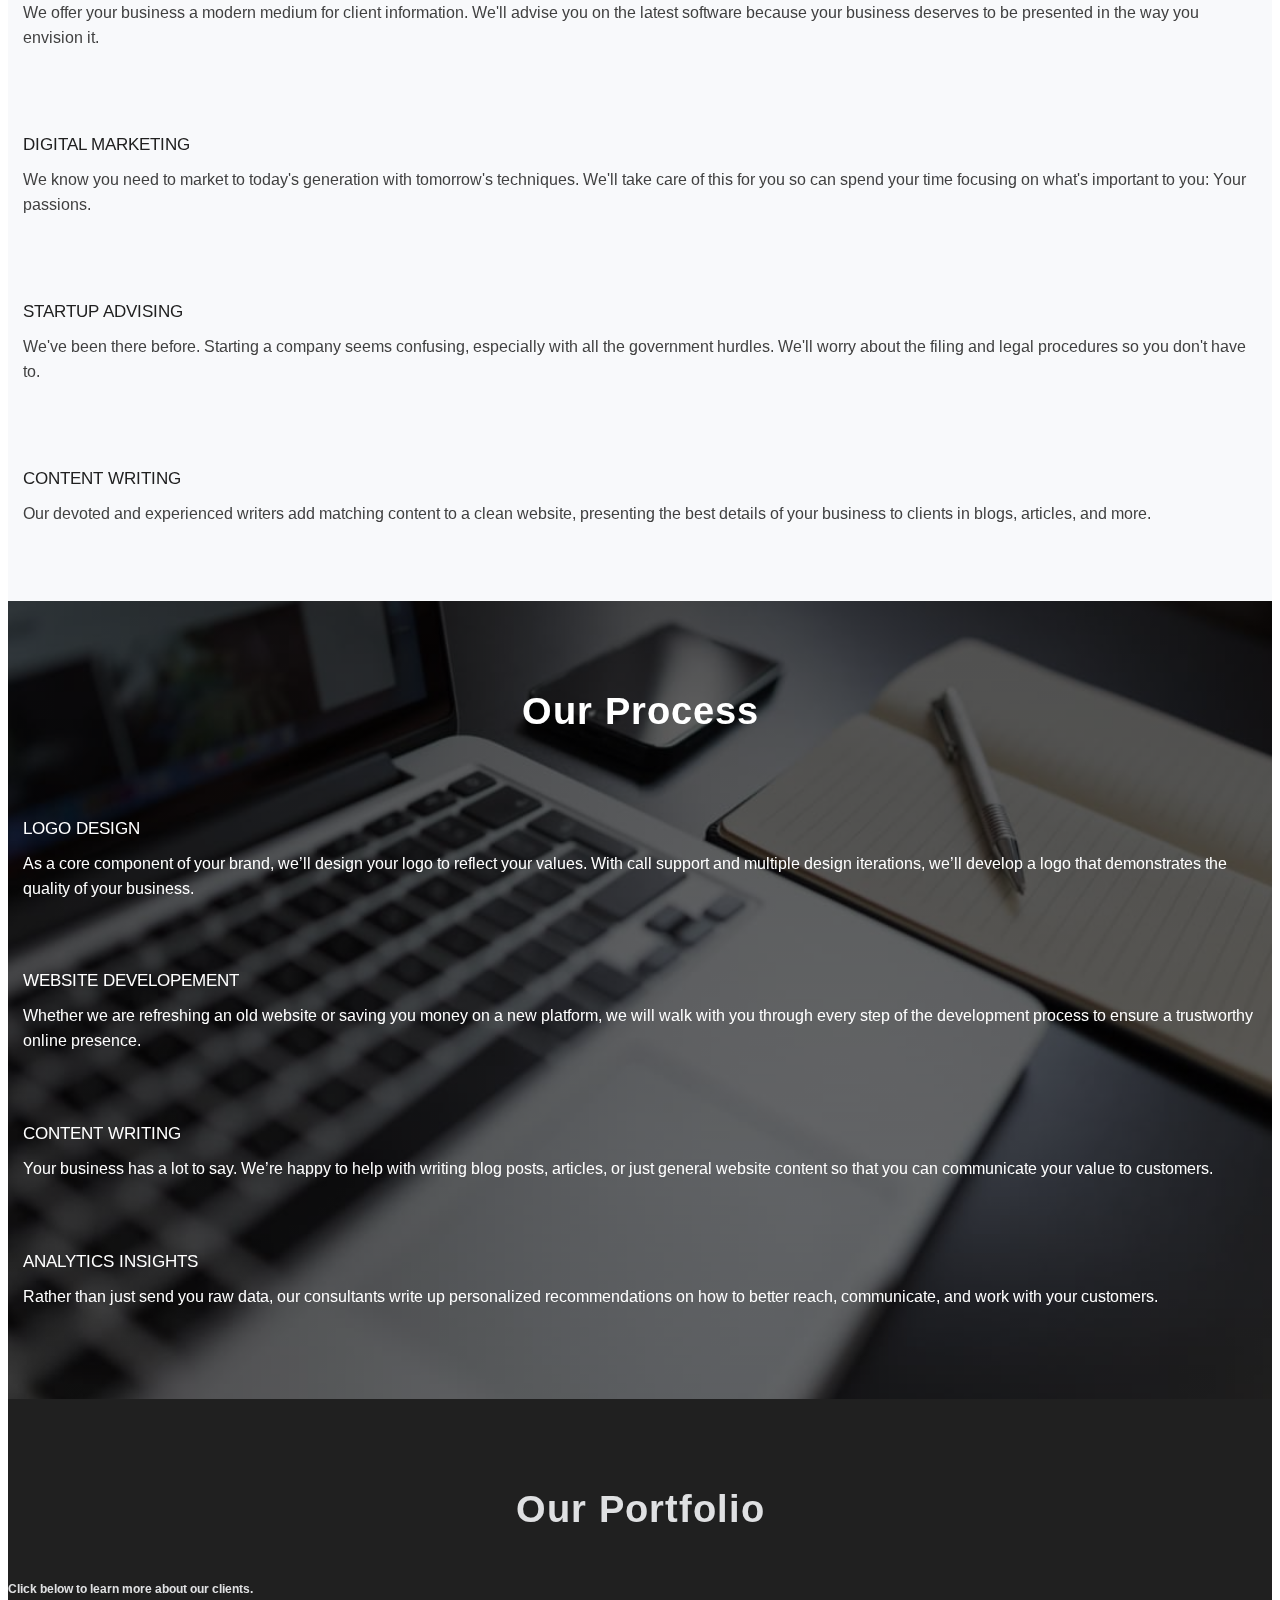
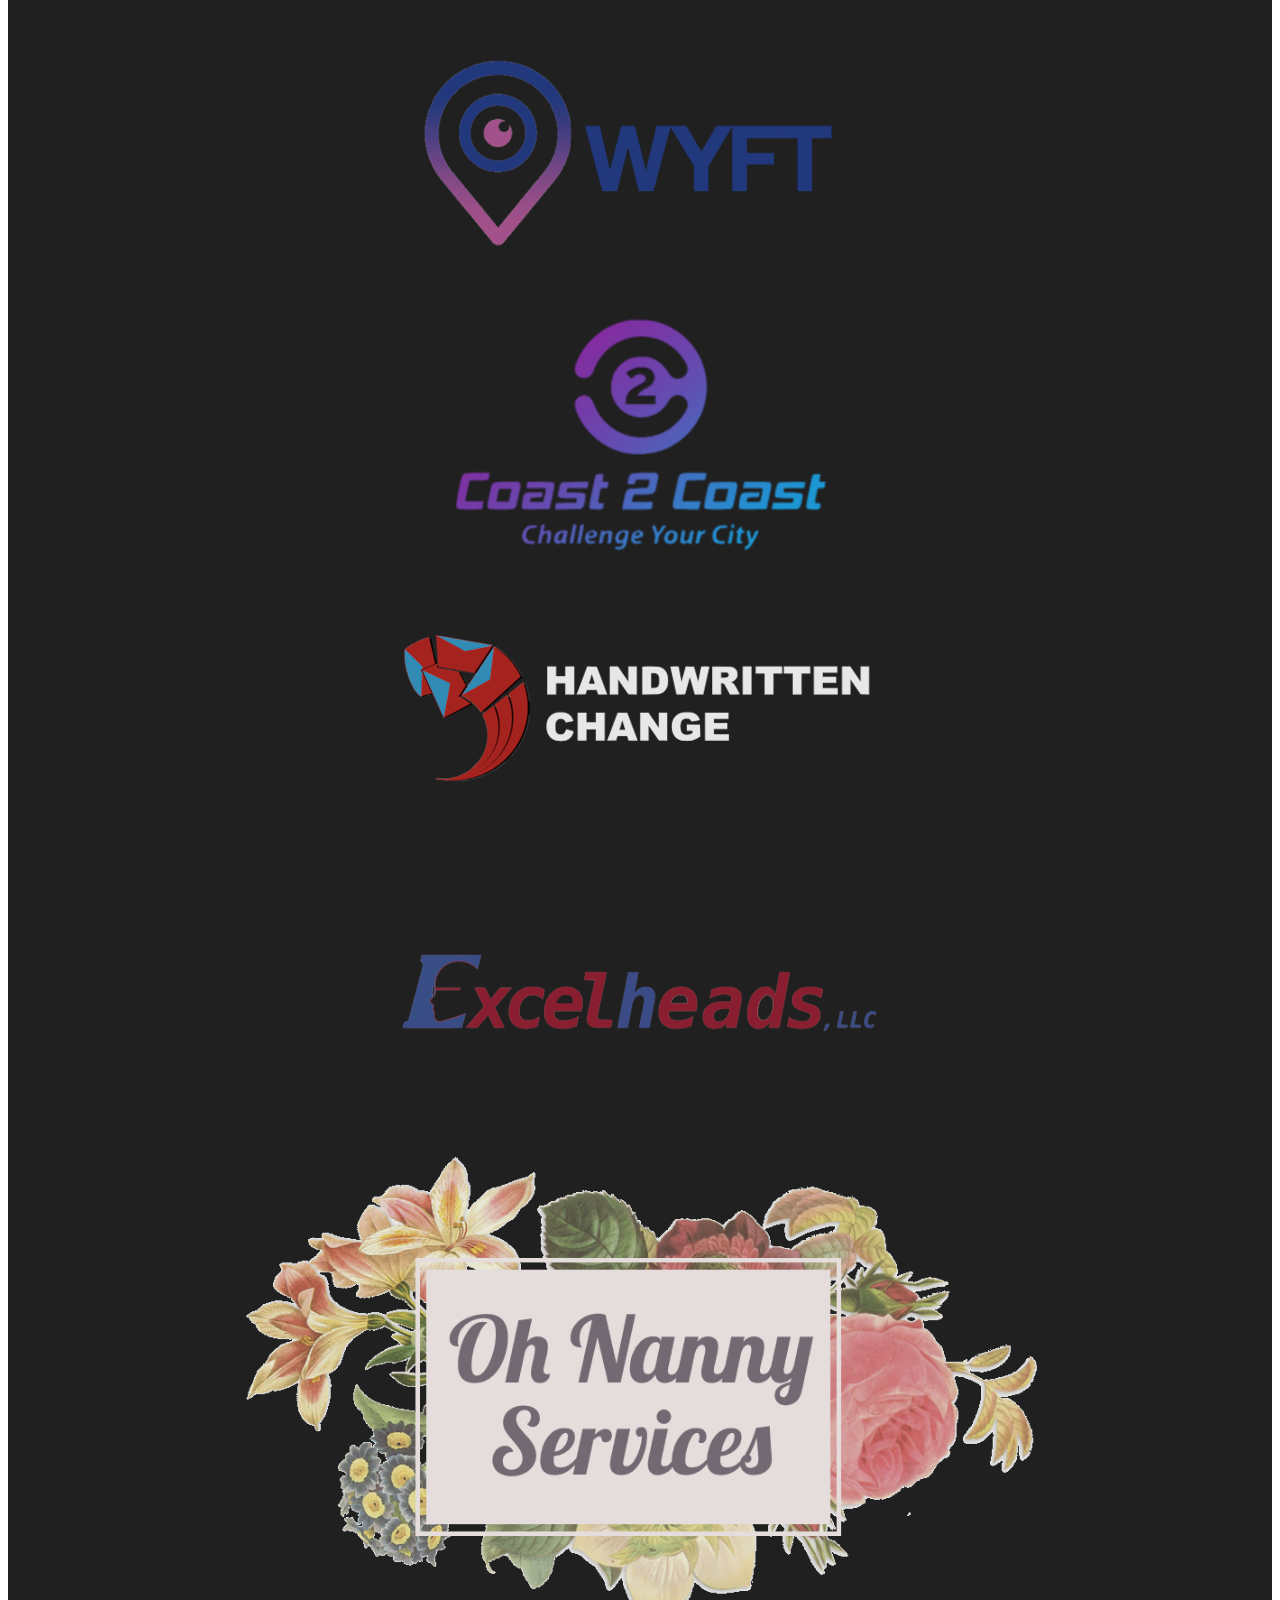
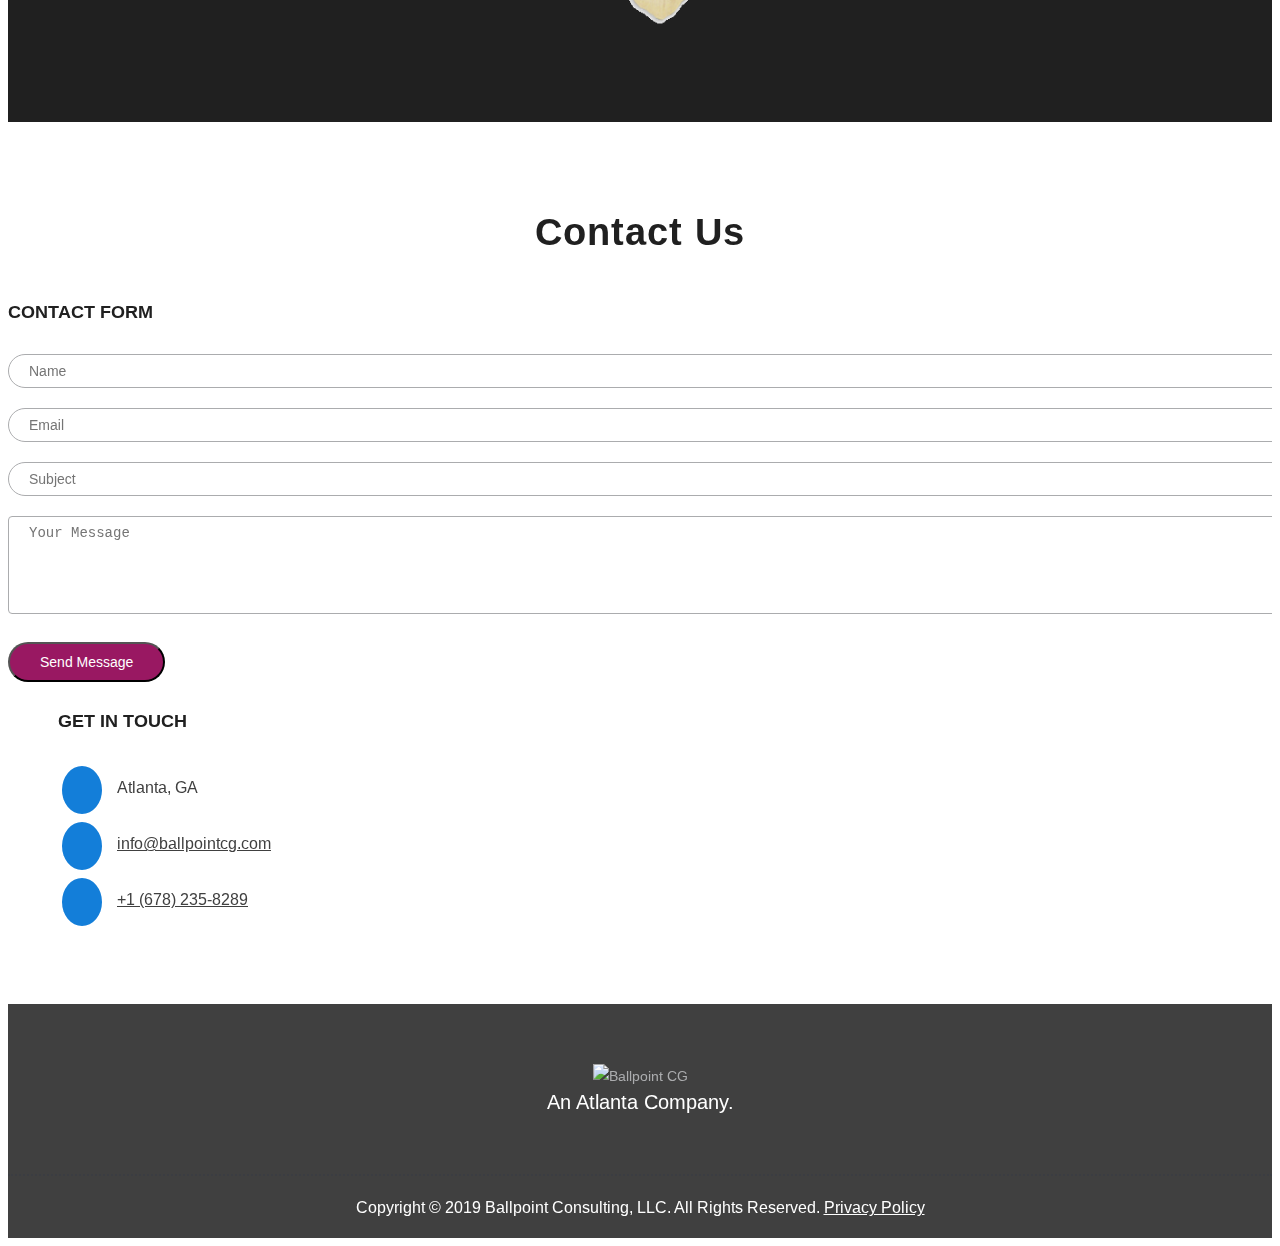
==== commit 77a16d1c: "wrap up banner adjustments" ====
--- a/index.html
+++ b/index.html
@@ -28,7 +28,7 @@
     <!-- Required meta tags -->
     <meta charset="utf-8">
     <meta name="viewport" content="width=device-width, initial-scale=1, shrink-to-fit=no">
-    <meta property="og:image" content="social_preview.png" />
+    <meta property="og:image" content="https://raw.githubusercontent.com/ballpointcg/Ballpoint-Web/master/assets/img/social_preview.PNG" />
     <meta property="og:type" content="website" />
     <meta property="og:url" content="ballpointcg.com" />
     <meta property="og:title" content="Ballpoint CG" />
@@ -475,11 +475,11 @@
             <!-- <div class="foot col-lg-12 col-md-12 col-sm-12 col-xs-12 wow fadeInUp" data-wow-delay="0.2s">   -->
             <div class = "foot wow fadeInUp" data-wow-delay="0.2s">
               <div class="footer-logo mb-3">
-                <img src="assets/img/logo-white.PNG" alt="">
+                <img src="assets/img/banner_white.PNG" alt="Ballpoint CG">
               </div>
               <p>An Atlanta Company.</p>
-            </div>
-            <!-- <div class="col-lg-3 col-md-6 col-sm-12 col-xs-12 wow fadeInUp" data-wow-delay="0.4s">
+            <!--</div>
+             <div class="col-lg-3 col-md-6 col-sm-12 col-xs-12 wow fadeInUp" data-wow-delay="0.4s">
               <h3 class="footer-titel">Company</h3>
               <ul>
                 <li><a href="#">Press Releases</a></li>
@@ -494,16 +494,18 @@
                 <li><a href="#">Team</a></li>
                 <li><a href="#">Clients</a></li>
               </ul>
-            </div>
+            </div>-->
+<!--
             <div class="col-lg-3 col-md-6 col-sm-12 col-xs-12 wow fadeInUp" data-wow-delay="0.8s">
               <h3 class="footer-titel">Find us on</h3>
               <div class="social-icon">
   	            <a class="facebook" href="#"><i class="lni-facebook-filled"></i></a>
   	            <a class="twitter" href="#"><i class="lni-twitter-filled"></i></a>
   	            <a class="instagram" href="#"><i class="lni-instagram-filled"></i></a>
-  	            <a class="linkedin" href="#"><i class="lni-linkedin-filled"></i></a>
-              </div>
-            </div> -->
+  	            <a class="linkedin" href="https://www.linkedin.com/company/ballpoint-consulting/"><i class="lni-linkedin-filled"></i></a>
+              </div>
+-->
+            </div> 
           </div> 
         </div>  
       </div>     
@@ -514,7 +516,7 @@
       <div class="container">
         <div class="row">
           <div class="col-md-12">
-            <p>Copyright © 2018 Ballpoint Consulting, LLC. All Rights Reserved.  <a href="https://drive.google.com/open?id=1zOf0yJWbeItJRnY8yBVEULuPS4zPxtqt" target="_blank">Privacy Policy</a></p>
+            <p>Copyright © 2019 Ballpoint Consulting, LLC. All Rights Reserved.  <a href="https://drive.google.com/open?id=1zOf0yJWbeItJRnY8yBVEULuPS4zPxtqt" target="_blank">Privacy Policy</a></p>
           </div>
         </div>
       </div>
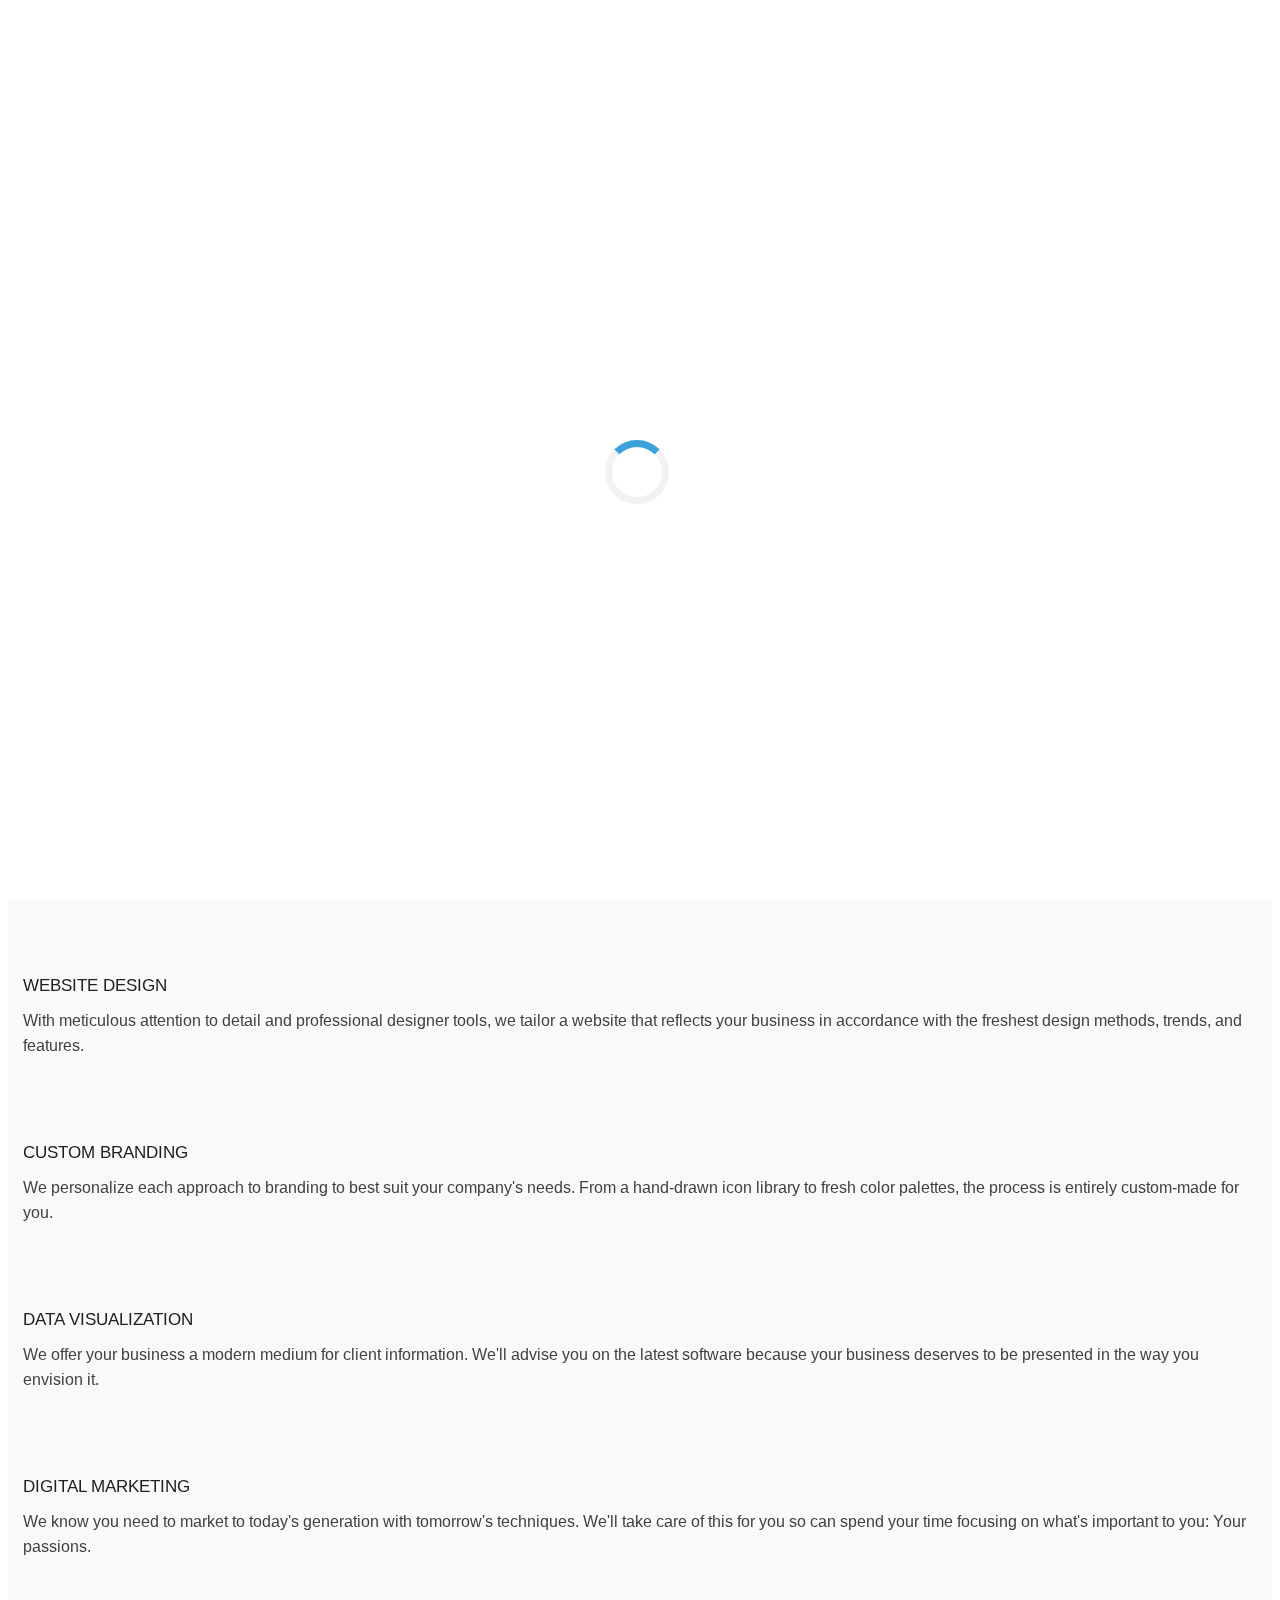
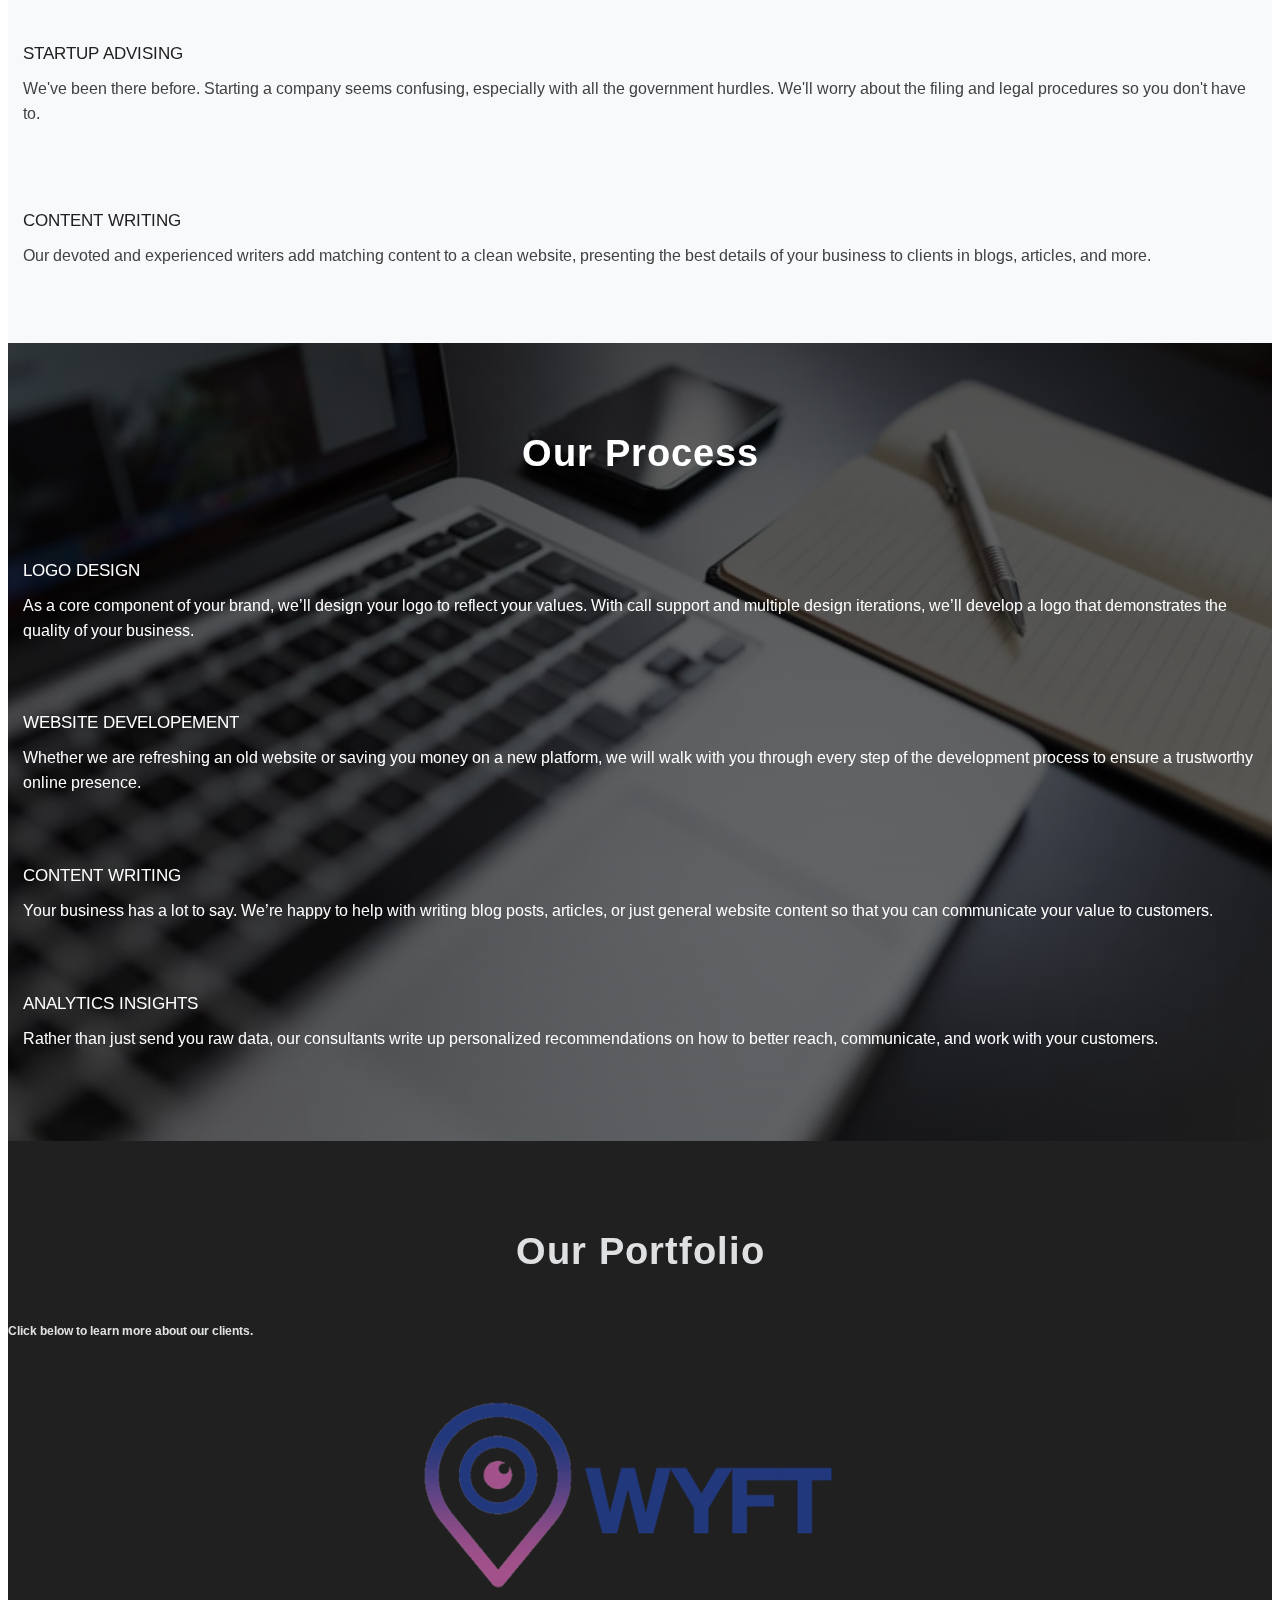
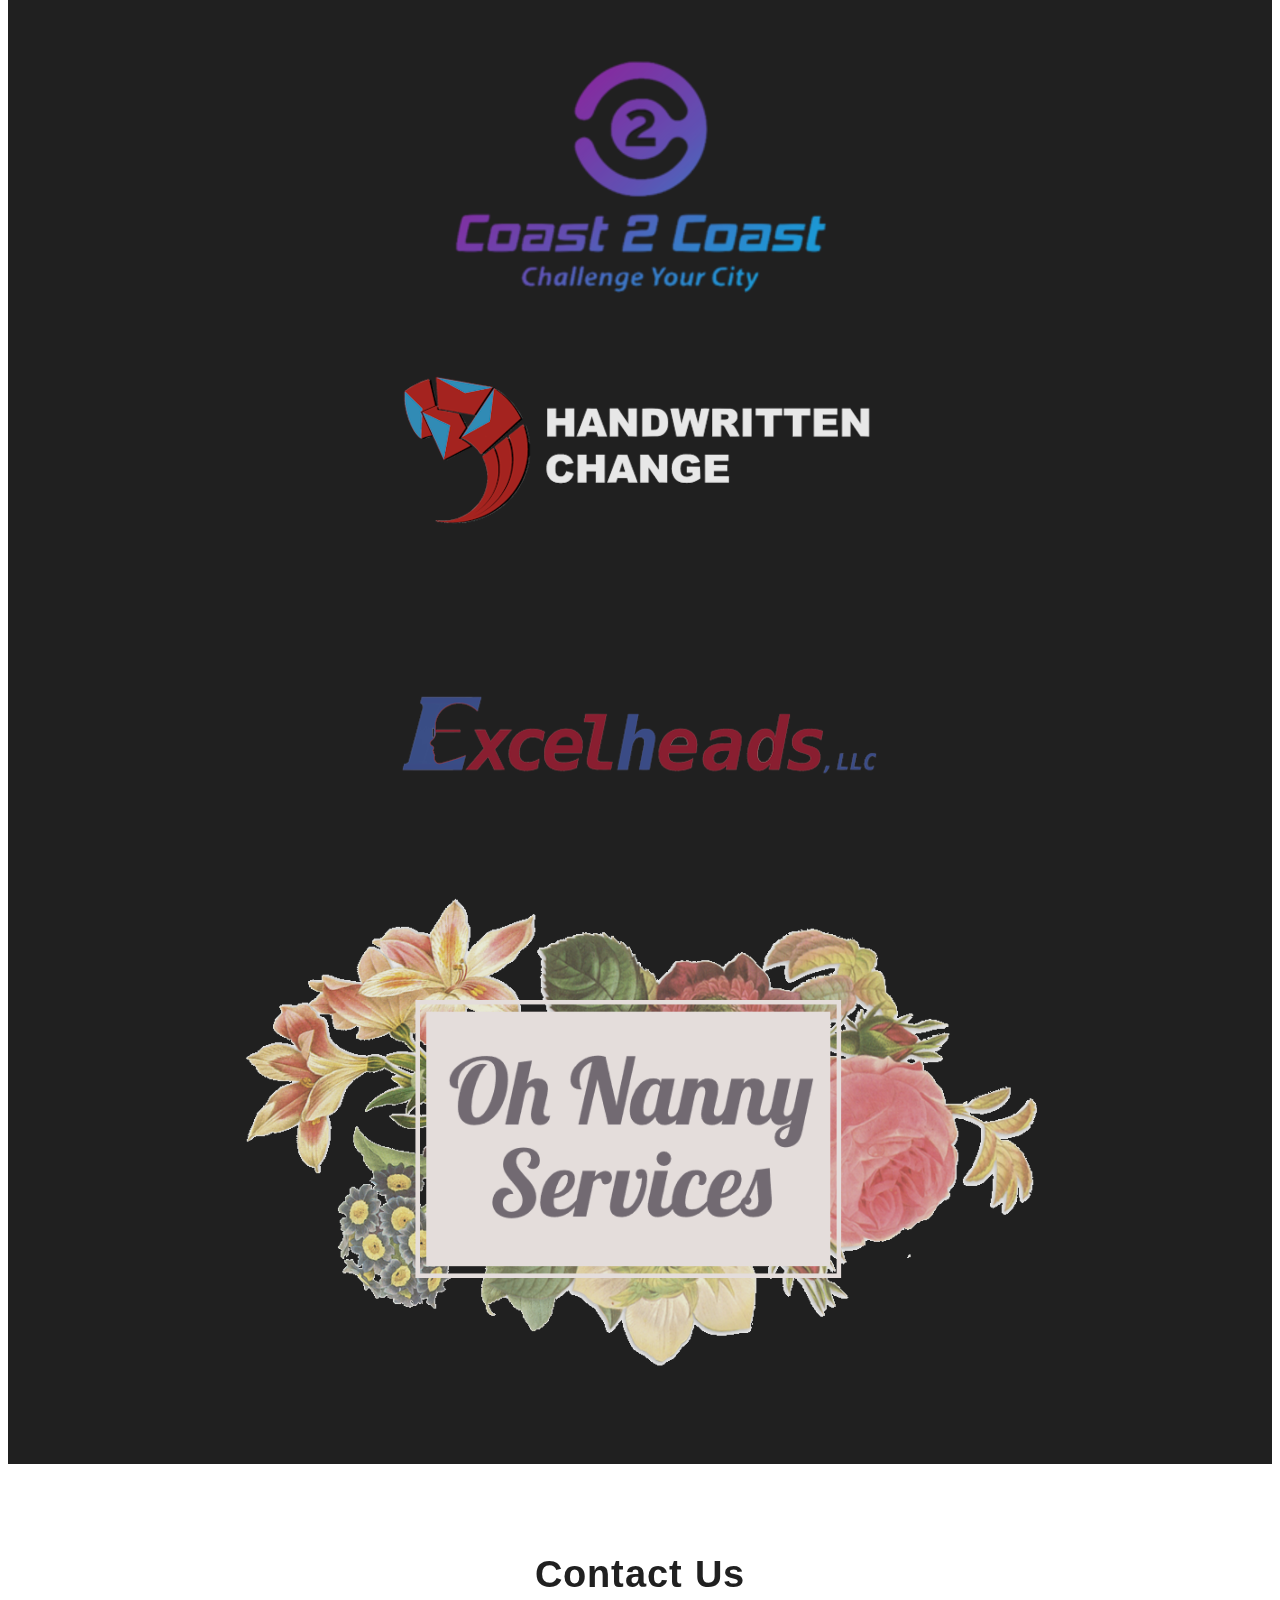
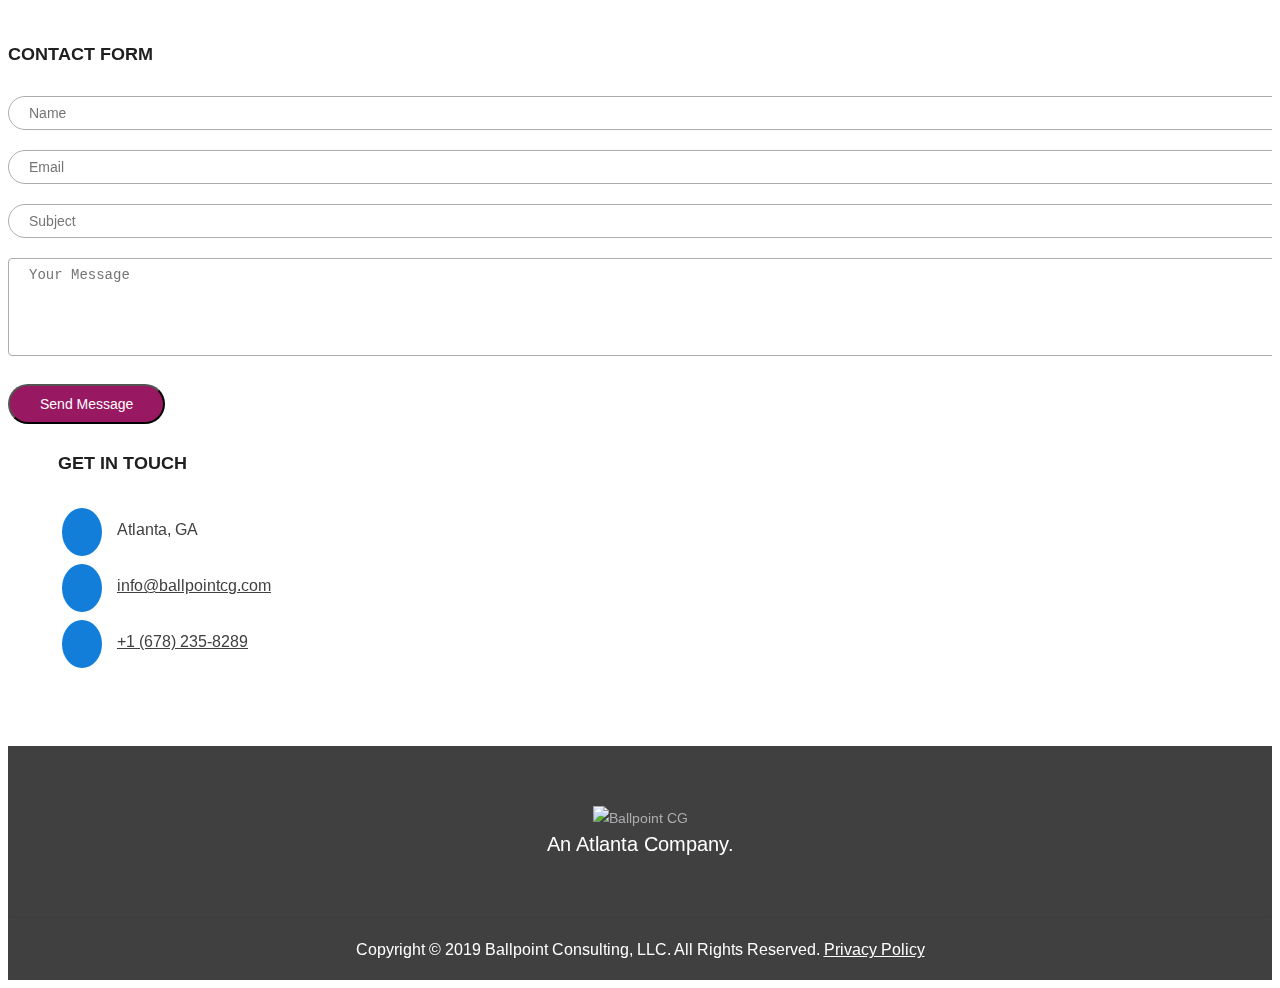
==== commit 43092786: "make nav_bar reuasable" ====
--- a/index.html
+++ b/index.html
@@ -2,28 +2,9 @@
 <html lang="en">
   <head>
     <!-- Global site tag (gtag.js) - Google Analytics -->
-	<script async src="https://www.googletagmanager.com/gtag/js?id=UA-123908964-2"></script>
-	<!-- Detect region from IP address and track if not from Europe -->
-	<script
-	 	src="https://code.jquery.com/jquery-3.3.1.min.js"
-	 	integrity="sha256-FgpCb/KJQlLNfOu91ta32o/NMZxltwRo8QtmkMRdAu8="
-	 	crossorigin="anonymous"></script>
-	<script type="text/javascript">
-		$.getJSON('https://json.geoiplookup.io/api?callback=?', function(data) {
-			// console.log(JSON.stringify(data, null, 2));
-			$.getJSON('https://gpdr.geoiplookup.io/'+data.ip, function(d2){
-				// console.log(d2);
-				if(d2.gdpr !== "true"){
-					// console.log("tracking gtag");
-					window.dataLayer = window.dataLayer || [];
-					function gtag(){dataLayer.push(arguments);}
-					gtag('js', new Date());
-
-					gtag('config', 'UA-123908964-1');
-				}
-			});
-		});
-	</script>
+	  <script async src="https://www.googletagmanager.com/gtag/js?id=UA-123908964-2"></script>
+	  <script	src="./assets/js/jquery-min.js"></script>
+    <script type="text/javascript" src="./assets/js/gdpr.js"></script>
       
     <!-- Required meta tags -->
     <meta charset="utf-8">
@@ -58,96 +39,16 @@
     <!-- Responsive Style -->
     <link rel="stylesheet" type="text/css" href="assets/css/responsive.css">
 
+    <script>
+      $(function(){
+        $('#nav_bar').load('nav_bar.html');
+      });
+    </script>
+    
   </head>
   <body>
-
-    <!-- Header Area wrapper Starts -->
-    <header id="header-wrap">
-      <!-- Navbar Start -->
-      <nav class="navbar navbar-expand-lg fixed-top scrolling-navbar indigo">
-        <div class="container container2">
-          <!-- Brand and toggle get grouped for better mobile display -->
-          <div class="navbar-header">
-            <button class="navbar-toggler" type="button" data-toggle="collapse" data-target="#main-navbar" aria-controls="main-navbar" aria-expanded="false" aria-label="Toggle navigation">
-              <span class="navbar-toggler-icon"></span>
-              <span class="icon-menu"></span>
-              <span class="icon-menu"></span>
-              <span class="icon-menu"></span>
-            </button>
-            <a href="index.html" class="navbar-brand"><img src="assets/img/logo2.png" alt=""></a>
-          </div>
-          <div class="collapse navbar-collapse" id="main-navbar">
-            <ul class="navbar-nav clearfix">
-              <li class="nav-item active">
-                <a class="nav-link" href="#hero-area">
-                  Home
-                </a>
-              </li>
-              <li class="nav-item">
-                <a class="nav-link" href="#services">
-                  Services
-                </a>
-              </li>
-              <li class="nav-item">
-                <a class="nav-link" href="#feature">
-                  Process
-                </a>
-              </li>
-              <li class="nav-item">
-                <a class="nav-link" href="#testimonial">
-                  Testimonials
-                </a>
-              </li>
-
-              <li class="nav-item">
-                <a class="nav-link" href="#contact">
-                  Contact
-                </a>
-              </li>
-            </ul>
-            <!-- <div class="btn-sing float-right">
-              <a class="btn btn-border" href="#feature">FAQ</a>
-            </div>
-          </div> -->
-        </div>
-
-        <!-- Mobile Menu Start -->
-        <ul class="mobile-menu navbar-nav">
-          <li>
-            <a class="page-scroll" href="#hero-area">
-              Home
-            </a>
-          </li>
-          <li>
-            <a class="page-scroll" href="#services">
-              Services
-            </a>
-          </li>
-          <li>
-            <a class="page-scroll" href="#feature">
-              Process
-            </a>
-          </li>
-          <li>
-            <a class="page-scroll" href="#testimonial">
-              Testimonial
-            </a>
-          </li>
-          <li>
-            <a class="page-scroll" href="#contact">
-              Contact
-            </a>
-          </li>
-        </ul>
-        <!-- Mobile Menu End -->
-
-      </nav>
-      <!-- Navbar End -->
-
-
-
-    </header>
-    <!-- Header Area wrapper End -->
+    <div id='nav_bar'></div>
+
     <div id ="head">
       <!-- Hero Area Start -->
       <div id="hero-area" >
@@ -177,12 +78,12 @@
       <section id="services" class="section-padding">
         <div class="container">
           <div class="section-header text-center">
-            <h2 class="section-title wow fadeInDown" data-wow-delay="0.3s">Our Services</h2>
+            <h2 class="section-title wow fadeInDown" data-wow-delay="0.2s">Our Services</h2>
           </div>
           <div class="row">
             <!-- Services item -->
             <div class="col-md-6 col-lg-4 col-xs-12">
-              <div class="services-item wow fadeInRight" data-wow-delay="0.3s">
+              <div class="services-item wow fadeInRight" data-wow-delay="0.2s">
                 <div class="icon">
                   <i class="lni-cog"></i>
                 </div>
@@ -194,7 +95,7 @@
             </div>
             <!-- Services item -->
             <div class="col-md-6 col-lg-4 col-xs-12">
-              <div class="services-item wow fadeInRight" data-wow-delay="0.6s">
+              <div class="services-item wow fadeInRight" data-wow-delay="0.3s">
                 <div class="icon">
                   <i class="lni-rocket"></i>
                 </div>
@@ -206,7 +107,7 @@
             </div>
             <!-- Services item -->
             <div class="col-md-6 col-lg-4 col-xs-12">
-              <div class="services-item wow fadeInRight" data-wow-delay="0.9s">
+              <div class="services-item wow fadeInRight" data-wow-delay="0.4s">
                 <div class="icon">
                   <i class="lni-bar-chart"></i>
                 </div>
@@ -218,7 +119,7 @@
             </div>
             <!-- Services item -->
             <div class="col-md-6 col-lg-4 col-xs-12">
-              <div class="services-item wow fadeInRight" data-wow-delay="1.2s">
+              <div class="services-item wow fadeInRight" data-wow-delay=".5s">
                 <div class="icon">
                   <i class="lni-stats-up"></i>
                 </div>
@@ -230,7 +131,7 @@
             </div>
             <!-- Services item -->
             <div class="col-md-6 col-lg-4 col-xs-12">
-              <div class="services-item wow fadeInRight" data-wow-delay="1.5s">
+              <div class="services-item wow fadeInRight" data-wow-delay=".6s">
                 <div class="icon">
                   <i class="lni-sort-amount-asc"></i>
                 </div>
@@ -242,7 +143,7 @@
             </div>
             <!-- Services item -->
             <div class="col-md-6 col-lg-4 col-xs-12">
-              <div class="services-item wow fadeInRight" data-wow-delay="1.8s">
+              <div class="services-item wow fadeInRight" data-wow-delay=".7s">
                 <div class="icon">
                   <i class="lni-pencil-alt"></i>
                 </div>
@@ -261,11 +162,11 @@
     <!-- Feature Section Start -->
     <div id="feature" class="section-padding">
       <div class="container">
-        <h2 class="section-title text-center wow fadeInLeft white-text" data-wow-delay="0.3s">Our Process</h2>
+        <h2 class="section-title text-center wow fadeInLeft white-text" data-wow-delay="0.2s">Our Process</h2>
         <div>
           <div class="row">
             <div class="col-md-6 col-sm-6">
-              <div class="features-box wow fadeInLeft" data-wow-delay="0.3s">
+              <div class="features-box wow fadeInLeft" data-wow-delay="0.2s">
                 <div class="features-icon">
                   <i class="lni-layers"></i>
                 </div>
@@ -280,7 +181,7 @@
               </div>
             </div> 
             <div class="col-md-6 col-sm-6">
-              <div class="features-box wow fadeInLeft" data-wow-delay="0.6s">
+              <div class="features-box wow fadeInLeft" data-wow-delay="0.3s">
                 <div class="features-icon">
                   <i class="lni-shortcode"></i>
                 </div>
@@ -295,7 +196,7 @@
               </div>
             </div>           
             <div class="col-md-6 col-sm-6">
-              <div class="features-box wow fadeInLeft" data-wow-delay="0.9s">
+              <div class="features-box wow fadeInLeft" data-wow-delay="0.4s">
                 <div class="features-icon">
                   <i class="lni-notepad"></i>
                 </div>
@@ -310,7 +211,7 @@
               </div>
             </div>
             <div class="col-md-6 col-sm-6">
-              <div class="features-box wow fadeInLeft" data-wow-delay="1.2s">
+              <div class="features-box wow fadeInLeft" data-wow-delay=".5s">
                 <div class="features-icon">
                   <i class="lni-pencil"></i>
                 </div>
@@ -334,39 +235,39 @@
     <div id="testimonial" class="section-padding ">
       <div class="container">
         <div class="section-header text-center">
-          <h2 class="section-title wow fadeInDown" data-wow-delay="0.3s">Our Portfolio</h2>
+          <h2 class="section-title wow fadeInDown" data-wow-delay="0.2s">Our Portfolio</h2>
           <h5>Click below to learn more about our clients. </h4>
         </div>
         <div class="row text-align- justify-content-center">
-          <div class="col-lg-4 col-md-4 col-xs-6 wow fadeInUp" data-wow-delay="0.3s">
+          <div class="col-lg-4 col-md-4 col-xs-6 wow fadeInUp" data-wow-delay="0.2s">
             <div class="client-item-wrapper">
               <a href="https://wyft.app/" target = "_blank">
                 <img class="img-fluid" src="assets/img/clients/img1.png" alt="">
               </a>
             </div>
           </div>
-          <div class="col-lg-4 col-md-4 col-xs-6 wow fadeInUp" data-wow-delay="0.6s">
+          <div class="col-lg-4 col-md-4 col-xs-6 wow fadeInUp" data-wow-delay="0.3s">
             <div class="client-item-wrapper" target = "_blank">
               <a href="https://www.coast2coastapp.net/">
                 <img class="img-fluid" src="assets/img/clients/img2.png" alt="">
               </a>
             </div>
           </div>
-          <div class="col-lg-4 col-md-4 col-xs-6 wow fadeInUp" data-wow-delay="0.9s">
+          <div class="col-lg-4 col-md-4 col-xs-6 wow fadeInUp" data-wow-delay="0.4s">
             <div class="client-item-wrapper" target = "_blank">
               <a href="https://handwrittenchange.weebly.com/">
                 <img class="img-fluid" src="assets/img/clients/img3.png" alt="">
               </a>
             </div>
           </div>
-          <div class="col-lg-4 col-md-4 col-xs-6 wow fadeInUp" data-wow-delay="1.2s">
+          <div class="col-lg-4 col-md-4 col-xs-6 wow fadeInUp" data-wow-delay=".5s">
             <div class="client-item-wrapper" target = "_blank">
               <a href="https://www.excelheads.website/">
                 <img class="img-fluid"  src="assets/img/clients/img4.png" alt="">
               </a>
             </div>
           </div>
-          <div class="col-lg-4 col-md-4 col-xs-6 wow fadeInUp" data-wow-delay="1.2s">
+          <div class="col-lg-4 col-md-4 col-xs-6 wow fadeInUp" data-wow-delay=".6s">
               <div class="client-item-wrapper" target = "_blank">
                 <a href="https://www.ohnanny.com/">
                   <img class="img-fluid"  src="assets/img/clients/Oh Nanny.PNG" alt="">
@@ -385,11 +286,11 @@
         <div class="row">
           <div class="col-12">
             <div class="section-header text-center">
-              <h2 class="section-title wow fadeInDown" data-wow-delay="0.3s">Contact Us</h2>
-            </div>
-          </div>
-        </div>
-        <div class="row contact-form-area wow fadeInUp" data-wow-delay="0.4s">          
+              <h2 class="section-title wow fadeInDown" data-wow-delay="0.2s">Contact Us</h2>
+            </div>
+          </div>
+        </div>
+        <div class="row contact-form-area wow fadeInUp" data-wow-delay="0.3s">          
           <div class="col-md-7 col-lg-8 col-sm-12">
             <div class="contact-block">
               <h2>Contact Form</h2>
@@ -475,7 +376,7 @@
             <!-- <div class="foot col-lg-12 col-md-12 col-sm-12 col-xs-12 wow fadeInUp" data-wow-delay="0.2s">   -->
             <div class = "foot wow fadeInUp" data-wow-delay="0.2s">
               <div class="footer-logo mb-3">
-                <img src="assets/img/banner_white.PNG" alt="Ballpoint CG">
+                <img src="assets/img/banner_white.png" alt="Ballpoint CG">
               </div>
               <p>An Atlanta Company.</p>
             <!--</div>
